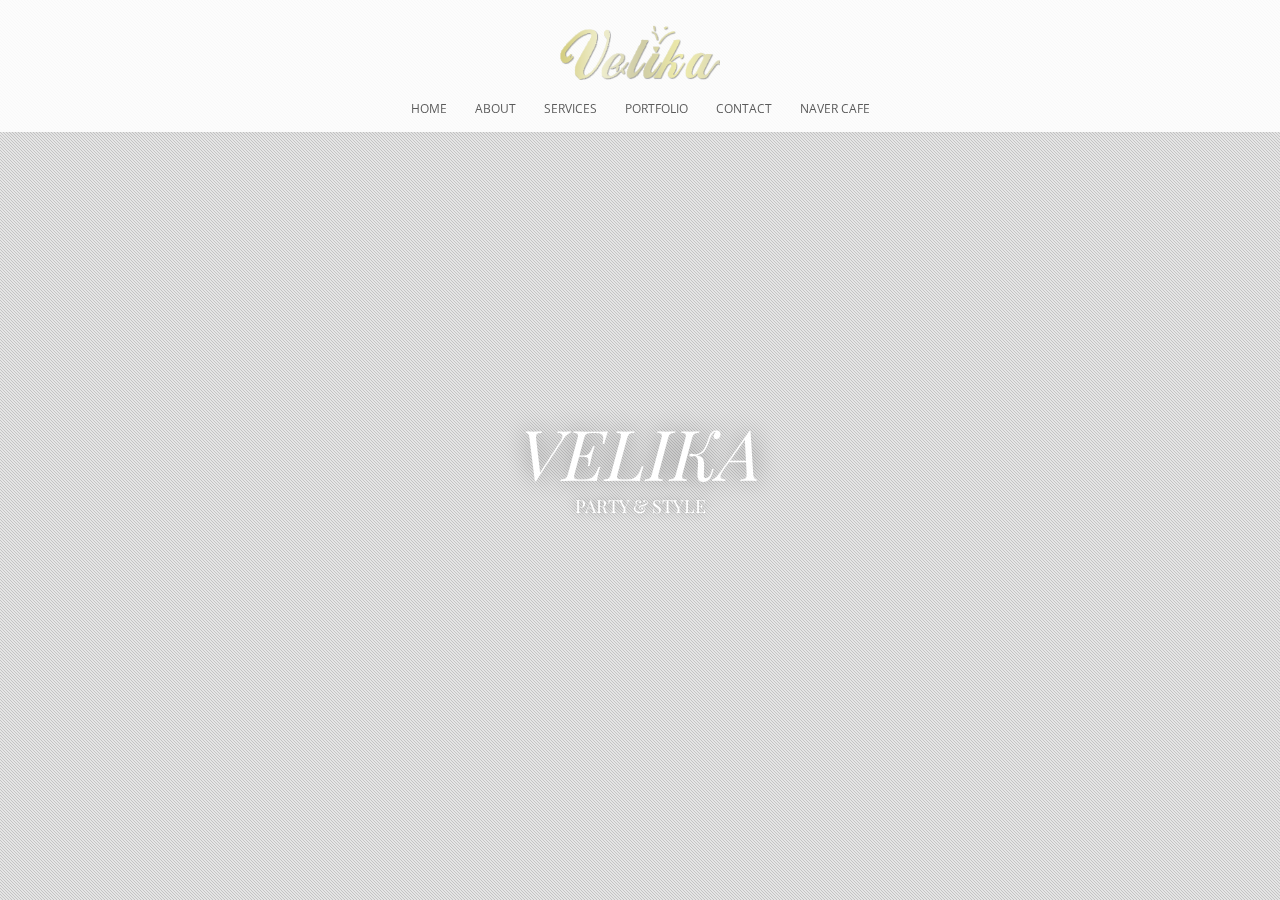
==== template/index.html @ ca7a00b3 "no message" ====
<!DOCTYPE html>
<!--[if IE 8]><html class="no-js lt-ie9" lang="en"> <![endif]-->
<!--[if gt IE 8]>
<!--><html class="no-js" lang="en"><!--<![endif]-->
<head>

	<!-- Basic Page Needs
  ================================================== -->
	<meta charset="utf-8">
	<title>VELIKA</title>
	<meta name="description" content="">
	<meta name="author" content="">

	<!-- Mobile Specific Metas
  ================================================== -->
	<meta name="viewport" content="width=device-width, initial-scale=1, maximum-scale=1">

	<!-- CSS
  ================================================== -->
	<link rel="stylesheet" href="css/base.css"/>
	<link rel="stylesheet" href="css/skeleton.css"/>
	<link rel="stylesheet" href="css/layout.css"/>
	<link rel="stylesheet" href="css/font-awesome.css" />
<!--	<link rel="stylesheet" href="css/colorbox.css"/>-->
	<link rel="stylesheet" href="css/jquery.fancybox.css"/>
    <link rel="stylesheet" href="css/owl.carousel.css" />
    <link rel="stylesheet" href="css/owl.theme.css" />
    <link rel="stylesheet" href="css/owl.transitions.css">
	
    <!--[if lte IE 8]>
        <script src="js/html5.js"></script>
    <![endif]-->		
		
	<!-- Favicons
	================================================== -->
	<link rel="shortcut icon" href="favicon.png">
	<link rel="apple-touch-icon" href="apple-touch-icon.png">
	<link rel="apple-touch-icon" sizes="72x72" href="apple-touch-icon-72x72.png">
	<link rel="apple-touch-icon" sizes="114x114" href="apple-touch-icon-114x114.png">
</head>
<body>

	<div id="preloader">
		<div id="status">&nbsp;</div>
	</div>	
	
	<!-- Primary Page Layout
	================================================== -->

	
	
	<div id="menu-wrap">
		<ul class="slimmenu">
			<li> 
				<a href="javascript:goTo('home');">home</a>
			</li>
			<li>
				<a href="javascript:goTo('about');">about</a>
			</li>
			<li> 
				<a href="javascript:goTo('services');">services</a>
			</li>
			<li>
				<a href="javascript:goTo('folio');">portfolio</a>
			</li>
			<li>
				<a href="javascript:goTo('contact');">contact</a>
			</li>
			<li>
				<a href="javascript:goTo('blog');">Naver Cafe</a>
			</li>
		</ul>
	</div>	
    <div class="logo"><a href="javascript:goTo('home');"></a></div>
	

	<section id="content">
	    <article id="home" class="active1"> 
		
			<div id='video_pattern'></div>

			<video id="video_background" preload="auto" autoplay="true" loop="loop" volume="0"> 
				<source src="videos/video.webm" type="video/webm"> 
				<source src="videos/video.mp4" type="video/mp4"> 
				<source src="videos/video.ogg" type="video/ogg">
			</video>		

			
			<div class="rotator">
				<div>
					<div class='slidecontent'>
					    <h1>VELIKA</h1>
						<span class="headersur">party &amp; style</span>
                        
					</div>
				</div>	
				<div>	
					<div class='slidecontent'>
						<h1>VARIETY</h1>
<!--						<span class="headersur">폭넓은 경험을 바탕으로 진행되는 다양한 파티의 기획과 연출</span>-->
					</div>
				</div>	
				<div>	
					<div class='slidecontent'>
						<h1>CREATIVE</h1>
<!--						<span class="headersur">창의적이고 독창적인 아이디어의 재구성</span>-->
					</div>
				</div>	
				<div>	
					<div class='slidecontent'>
                        <h1>PROFESSIONAL</h1>
<!--                        <span class="headersur">숙련된 전문가의 감각적인 연출</span>-->
                    </div>
				</div>	
				<div>	
					<div class='slidecontent'>
                        <h1>Unique</h1>
<!--                        <span class="headersur">오직 한분만을 위한 차별화된 디자인</span>-->
                    </div>
				</div>	
				<div>	
					<div class='slidecontent'>
                        <h1>Gorgeus</h1>
<!--                        <span class="headersur">화려하고 세련된 스타일링</span>-->
                    </div>
				</div>		
			</div>
			
			
			
		</article>
		
		<article id="about" class="off"> 
	

			<a href="javascript:goTo('home');">
				<div class="link-to-left"> 
					<h6>00</h6>
					<h4>home</h4>
				</div>	
			</a>	
			<a href="javascript:goTo('services');">
				<div class="link-to-right"> 
					<h6>02</h6>
					<h4>Services</h4>
				</div>	
			</a>	
			<div class="container">
				<div class="sixteen columns"> 
					<h1><span>01</span> About Velika</h1>
				</div>	
			</div>	
			<div class="container">
				<div class="sixteen columns"> 
					<h4>Make your life with Velika</h4>
					<div class="subtext">소중한 시간, 여러분께 특별한 추억을 만들어 드립니다.</div>
				</div>
				<div class="clear"></div>
				<div id="owl-demo" class="owl-carousel owl-theme">
					<div class="item">
						<div class="process">
							<div class="eight columns"> 
								<h5><span>01</span> Variety</h5>
								<p>폭넓은 경험을 바탕으로 진행되는 다양한 파티의 기획과 연출.<br> 벨리카는 Birthday party 전문 브랜드로서 최고의 스타일링으로 <br> Party Deco를 진행하여 드립니다.</p>
							</div>	
							<div class="eight columns"> 
								<div class="border-wrap"> 
									<img src="images/about-01.jpg" alt=""/>
								</div>
							</div>
						</div>
					</div>
					<div class="item">
						<div class="process">
							<div class="eight columns"> 
								<h5><span>02</span> Creative</h5>
								<p>창의적이고 독창적인 아이디어의 재구성 <br> 벨리카의 Styling은 다년간의 노하우로 각 장소의 인테리어, 구조, 동선을 배려한 맞춤식 스타일링으로 진행 되어 집니다.</p>
							</div>
							<div class="eight columns"> 
								<div class="border-wrap"> 
									<img src="images/about-02.jpg" alt=""/>
								</div>	
							</div>
						</div>
					</div>	
					<div class="item">
						<div class="process">
							<div class="eight columns"> 
								<h5><span>03</span> Professinal</h5>
								<p>숙련된 전문가의 감각적인 연출 <br> 벨리카는 고객 한분 한분과의 인연을 소중하게 생각하며, 파티 전반에 관한 사항을 정성으러운 마음으로 진행하여 드리고 있습니다.</p>
							</div>
							<div class="eight columns"> 
								<div class="border-wrap"> 
									<img src="images/about-03.jpg" alt=""/>
								</div>
							</div>
						</div>
					</div>
					<div class="item">
						<div class="process">
							<div class="eight columns"> 
								<h5><span>04</span> Unique</h5>
								<p>오직 한분만을 위한 차별화된 디자인 <br> 소중하고 기쁜날의 설레임을 벨리카와 함꼐하여 보세요</p>
							</div>
							<div class="eight columns"> 
								<div class="border-wrap"> 
									<img src="images/about-04.jpg" alt=""/>
								</div>
							</div>
						</div>
					</div>
					<div class="item">
						<div class="process">
							<div class="eight columns"> 
								<h5><span>05</span> Gorgeous</h5>
								<p>화려하고 세련된 스타일링 <br> Amet, consectetuer adipiscing elit. Donec odio. Quisque volutpat mattis eros. Nullam malesuada erat ut turpis. Suspendisse urna nibh, viverra non, semper suscipit, posuere a, pede.</p>
							</div>
							<div class="eight columns"> 
								<div class="border-wrap"> 
									<img src="images/about-05.jpg" alt=""/>
								</div>
							</div>
						</div>
					</div>
				</div>
			</div>	
			<div class="container">
				<div class="sixteen columns"> 
					<div class="line-separator"></div>
				</div>
			</div>	
			<div class="container">
				<div class="sixteen columns"> 
					<h4>Our Partners</h4>
					<div class="subtext">벨리카와 함께하는 파트너사 입니다. </div>
				</div>
				<div class="sixteen columns"> 
					<div id="owl-demo2" class="owl-carousel owl-theme">
						<div class="item">
							<img src="images/partner/part-01.jpg" alt=""/>
						</div>
						<div class="item">
							<img src="images/partner/part-02.jpg" alt=""/>
						</div>
						<div class="item">
							<img src="images/partner/part-03.jpg" alt=""/>
						</div>
						<div class="item">
							<img src="images/partner/part-04.jpg" alt=""/>
						</div>
						<div class="item">
							<img src="images/partner/part-05.jpg" alt=""/>
						</div>
						<div class="item">
							<img src="images/partner/part-06.jpg" alt=""/>
						</div>
						<div class="item">
							<img src="images/partner/part-07.jpg" alt=""/>
						</div>
						<div class="item">
							<img src="images/partner/part-08.jpg" alt=""/>
						</div>
					</div>
				</div>	
			</div>	
			<div class="footer">
				<div class="container">
					<div class="two-thirds column"> 
                        <p class="logo"><img src="images/logo_bottom.png" alt="velika"></p>
                        <div class="company_info">
                            <p><span class="space">상호명 : (주)벨리카</span> <span class="space">대표이사 : 정 연</span> <span class="space">사업자 등록번호 : 000-00-000000</span></p>
                            <p>주소 : 서울 서초구 방배 1동 893-1 벨리카 빌딩 3층</p>
                            <p class="copy">Copyright © 2017 Velika. All rights reserved.</p>
                        </div>
					</div>
					<div class="one-third column"> 
						<div class=""> 
							<h6>CONTACT US</h6>
							<p class="call"><span class="icon-footer">&#xf095;</span>02.534.7782</p>
							<p><a href="#"><span class="icon-footer ">&#xf0e0;</span>velika@velika.co.kr</a></p>
							<p class="copy">Wed-MON 10:00 - 19:00 / LUNCH 12:30 - 13:30</p>
							<p class="copy">CLOSE. tuesday</p>
							<p class="sns"><a href="#"><img src="images/sns.png" alt=""></a></p>
						</div>
					</div>
					<div class="clear"></div>
				</div>
			</div>	
	
		
		
		</article>



		
		<article id="services" class="off"> 
		
		
			<a href="javascript:goTo('about');">
				<div class="link-to-left"> 
					<h6>01</h6>
					<h4>about</h4>
				</div>	
			</a>	
			<a href="javascript:goTo('folio');">
				<div class="link-to-right"> 
					<h6>03</h6>
					<h4>Portfolio</h4>
				</div>	
			</a>	
			<div class="container">
				<div class="sixteen columns"> 
					<h1><span>02</span> Services</h1>
				</div>	
			</div>
			<div class="container">
				<div class="sixteen columns"> 
					<h4>Services & Capabilities</h4>
					<div class="subtext">exceptional attention to detail</div>
				</div>
					<div class="sixteen columns">
						<div id="sync1" class="owl-carousel">
							<div class="item" >
								<img src="images/ser4.png" alt=""/>
								<h5>Networking</h5> 
								<p>Duis fringilla fringilla lorem, at ultricies tortor elementum sed. Fusce non ligula tortor, ut hendrerit magna. Lorem ipsum dolor sit amet, consectetur adipiscing elit. Donec sed nunc risus, ac vehicula turpis.</p>
							</div>
							<div class="item" >
								<img src="images/ser5.png" alt=""/>
								<h5>Analytics</h5> 
								<p>Duis fringilla fringilla lorem, at ultricies tortor elementum sed. Fusce non ligula tortor, ut hendrerit magna. Lorem ipsum dolor sit amet, consectetur adipiscing elit. Donec sed nunc risus, ac vehicula turpis.</p>
							</div>
							<div class="item" >
								<img src="images/ser6.png" alt=""/>
								<h5>Growth Statistics</h5> 
								<p>Duis fringilla fringilla lorem, at ultricies tortor elementum sed. Fusce non ligula tortor, ut hendrerit magna. Lorem ipsum dolor sit amet, consectetur adipiscing elit. Donec sed nunc risus, ac vehicula turpis.</p>
							</div>
							<div class="item" >
								<img src="images/ser7.png" alt=""/>
								<h5>Development</h5> 
								<p>Duis fringilla fringilla lorem, at ultricies tortor elementum sed. Fusce non ligula tortor, ut hendrerit magna. Lorem ipsum dolor sit amet, consectetur adipiscing elit. Donec sed nunc risus, ac vehicula turpis.</p>
							</div>
						</div>

						<div id="sync2" class="owl-carousel">
							<div class="item" ><img src="images/ser4.png" alt=""/></div>
							<div class="item" ><img src="images/ser5.png" alt=""/></div>
							<div class="item" ><img src="images/ser6.png" alt=""/></div>
							<div class="item" ><img src="images/ser7.png" alt=""/></div>
						</div>					
					</div>
			</div>	
			<div class="container">
				<div class="sixteen columns"> 
					<div class="line-separator"></div>
				</div>
			</div>
			<div class="container">
				<div class="services-offers">
					<div class="seven columns">
						<h5><span class="background-ser1">01</span> CORPORATE IDENTITY</h5>
					</div>
					<div class="three columns">
						<ul class="border-left-ser">
							<li><p>Naming</p></li>
							<li><p>Logo design</p></li> 
							<li><p>Brandbook</p></li> 
						</ul>
					</div>
					<div class="three columns"> 
						<ul class="border-left-ser">
							<li><p>Calendars</p></li> 
							<li><p>Specifications</p></li> 
							<li><p>Business Cards</p></li> 
						</ul>
					</div>
					<div class="three columns">
						<ul class="border-left-ser">
							<li><p>Envelopes</p></li> 
							<li><p>Gadgets</p></li> 
							<li><p>Brand consulting</p></li>  
						</ul>
					</div>
				</div>	
				<div class="sixteen columns"> 
					<div class="line-separator-ser"></div>
				</div>
				<div class="clear"></div>
				<div class="services-offers">
					<div class="seven columns">
						<h5><span class="background-ser2">02</span> GRAPHIC DESIGN</h5> 
					</div>
					<div class="three columns"> 
						<ul class="border-left-ser">
							<li><p>Adverts</p></li>
							<li><p>3D Graphics</p></li> 
							<li><p>Stands</p></li> 
						</ul>
					</div>
					<div class="three columns"> 
						<ul class="border-left-ser">
							<li><p>Catalogs</p></li>
							<li><p>Brochures</p></li> 
							<li><p>Flayers</p></li> 
						</ul>
					</div>
					<div class="three columns"> 
						<ul class="border-left-ser">
							<li><p>Presentations</p></li>
							<li><p>Outdoor</p></li> 
							<li><p>Design consulting</p></li> 
						</ul>
					</div>
				</div>	
				<div class="sixteen columns"> 
					<div class="line-separator-ser"></div>
				</div>
				<div class="clear"></div>
				<div class="services-offers">
					<div class="seven columns">
						<h5><span class="background-ser3">03</span> WEB DESIGN</h5> 
					</div>
					<div class="three columns"> 
						<ul class="border-left-ser">
							<li><p>Responsive design</p></li>
							<li><p>Content Managment</p></li> 
							<li><p>Landing pages</p></li> 
						</ul> 
					</div>
					<div class="three columns"> 
						<ul class="border-left-ser">
							<li><p>Banners</p></li>
							<li><p>Newsletters</p></li> 
							<li><p>Social Profiles</p></li> 
						</ul> 
					</div>
					<div class="three columns"> 
						<ul class="border-left-ser">
							<li><p>HTML5, jQuery...</p></li>
							<li><p>Websites migration</p></li> 
							<li><p>Updates & services</p></li> 
						</ul> 
					</div>
				</div>	
				<div class="clear"></div>
			</div>	
			<div class="container">
				<div class="sixteen columns"> 
					<div class="line-separator"></div>
				</div>
			</div>
			<div class="container">
				<div class="sixteen columns"> 
					<h4>Clients</h4>
					<div class="subtext">we take pride in delivering only the best</div>
				</div>
				<div class="sixteen columns"> 
					<div id="owl-demo2" class="owl-carousel owl-theme">
						<div class="item">
							<img src="images/logo/1.png" alt=""/>
						</div>
						<div class="item">
							<img src="images/logo/2.png" alt=""/>
						</div>
						<div class="item">
							<img src="images/logo/3.png" alt=""/>
						</div>
						<div class="item">
							<img src="images/logo/4.png" alt=""/>
						</div>
						<div class="item">
							<img src="images/logo/5.png" alt=""/>
						</div>
						<div class="item">
							<img src="images/logo/6.png" alt=""/>
						</div>
						<div class="item">
							<img src="images/logo/7.png" alt=""/>
						</div>
						<div class="item">
							<img src="images/logo/8.png" alt=""/>
						</div>
						<div class="item">
							<img src="images/logo/1.png" alt=""/>
						</div>
						<div class="item">
							<img src="images/logo/2.png" alt=""/>
						</div>
						<div class="item">
							<img src="images/logo/3.png" alt=""/>
						</div>
						<div class="item">
							<img src="images/logo/4.png" alt=""/>
						</div>
						<div class="item">
							<img src="images/logo/5.png" alt=""/>
						</div>
						<div class="item">
							<img src="images/logo/6.png" alt=""/>
						</div>
						<div class="item">
							<img src="images/logo/7.png" alt=""/>
						</div>
						<div class="item">
							<img src="images/logo/8.png" alt=""/>
						</div>
					</div>
				</div>	
			</div>	
			<div class="container">
				<div class="sixteen columns"> 
					<div class="line-separator"></div>
				</div>
			</div>	
			<div class="footer">
				<div class="container">
					<div class="two-thirds column"> 
                        <p class="logo"><img src="images/logo_bottom.png" alt="velika"></p>
                        <div class="company_info">
                            <p><span class="space">상호명 : (주)벨리카</span> <span class="space">대표이사 : 정 연</span> <span class="space">사업자 등록번호 : 000-00-000000</span></p>
                            <p>주소 : 서울 서초구 방배 1동 893-1 벨리카 빌딩 3층</p>
                            <p class="copy">Copyright © 2017 Velika. All rights reserved.</p>
                        </div>
					</div>
					<div class="one-third column"> 
						<div class=""> 
							<h6>CONTACT US</h6>
							<p class="call"><span class="icon-footer">&#xf095;</span>02.534.7782</p>
							<p><a href="#"><span class="icon-footer ">&#xf0e0;</span>velika@velika.co.kr</a></p>
							<p class="copy">Wed-MON 10:00 - 19:00 / LUNCH 12:30 - 13:30</p>
							<p class="copy">CLOSE. tuesday</p>
							<p class="sns"><a href="#"><img src="images/sns.png" alt=""></a></p>
						</div>
					</div>
					<div class="clear"></div>
				</div>
			</div>			
		
		
		</article>



		
		<article id="folio" class="off">
		
		
			<a href="javascript:goTo('services');">
				<div class="link-to-left"> 
					<h6>02</h6>
					<h4>services</h4>
				</div>	
			</a>	
			<a href="javascript:goTo('contact');">
				<div class="link-to-right"> 
					<h6>04</h6>
					<h4>contact</h4>
				</div>	
			</a>	
			<div class="container">
				<div class="sixteen columns"> 
					<h1><span>03</span> Portfolio</h1>
				</div>	
				<div class="sixteen columns"> 
					<h4>Velika Party &amp; Style</h4>
					<div class="subtext">소중한 시간, 여러분께 특별한 추억을 만들어 드립니다.</div>
				</div>
			</div>
			<div id="portfolio">		
                <ul class="portfolio-wrap">
                    <li class="portfolio-box  over_scale">	
                        <a  class='fancybox' rel="gallery1" href="images/gallery/1.jpg" title="">
                            <div class="folio-mask1"></div> 
                            <div class="folio-mask2"></div> 
                            <img  src="images/gallery/1.jpg" alt="" />	
                            <h6>title area</h6> 	
                            <p><span>Subtitle text</span></p> 	
                        </a>	
                    </li>
                    <li class="portfolio-box over_scale">	
                        <a class='fancybox' rel="gallery1" href="images/gallery/2.jpg" title="">
                            <div class="folio-mask1"></div> 
                            <div class="folio-mask2"></div> 
                            <img  src="images/gallery/2.jpg" alt="" />	
                            <h6>title area</h6>
                            <p><span>Subtitle text</span></p> 	
                        </a>		
                    </li>		
                    <li class="portfolio-box over_scale">	
                        <a class='fancybox' rel="gallery1" href="images/gallery/3.jpg" title="">
                            <div class="folio-mask1"></div> 
                            <div class="folio-mask2"></div> 
                            <img  src="images/gallery/3.jpg" alt="" />
                            <h6>title area</h6>
                            <p><span>Subtitle text</span></p> 
                        </a>				
                    </li>	
                    <li class="portfolio-box over_scale">
                        <a class='fancybox' rel="gallery1" href="images/gallery/10.jpg" title="">
                            <div class="folio-mask1"></div> 
                            <div class="folio-mask2"></div> 
                            <img  src="images/gallery/10.jpg" alt="" />	
                            <h6>title area</h6>
                            <p><span>Subtitle text</span></p>
                        </a> 			
                    </li>	
                    <li class="portfolio-box over_scale">	
                        <a class='fancybox' rel="gallery1" href="images/gallery/5.jpg" title="">
                            <div class="folio-mask1"></div> 
                            <div class="folio-mask2"></div> 
                            <img  src="images/gallery/5.jpg" alt="" />
                            <h6>title area</h6>
                            <p><span>Subtitle text</span></p> 		
                        </a>			
                    </li>
                    <li class="portfolio-box over_scale">	
                        <a class='fancybox' rel="gallery1" href="images/gallery/6.jpg" title="">
                            <div class="folio-mask1"></div> 
                            <div class="folio-mask2"></div> 
                            <img  src="images/gallery/6.jpg" alt="" />
                            <h6>title area</h6>
                            <p><span>Subtitle text</span></p> 	
                        </a>			
                    </li>	
                    <li class="portfolio-box over_scale">
                        <a class='fancybox' rel="gallery1" href="images/gallery/7.jpg" title="">
                            <div class="folio-mask1"></div> 
                            <div class="folio-mask2"></div> 
                            <img  src="images/gallery/7.jpg" alt="" />	
                            <h6>title area</h6>
                            <p><span>Subtitle text</span></p> 
                        </a>			
                    </li>	
                    <li class="portfolio-box over_scale">
                        <a class='fancybox' rel="gallery1" href="images/gallery/8.jpg" title="">
                            <div class="folio-mask1"></div> 
                            <div class="folio-mask2"></div> 
                            <img  src="images/gallery/8.jpg" alt="" />	
                            <h6>title area</h6>
                            <p><span>Subtitle text</span></p> 
                        </a>			
                    </li>	
                    <li class="portfolio-box over_scale">
                        <a class='fancybox' rel="gallery1" href="images/gallery/9.jpg" title="">
                            <div class="folio-mask1"></div> 
                            <div class="folio-mask2"></div> 
                            <img  src="images/gallery/9.jpg" alt="" />	
                            <h6>title area</h6>
                            <p><span>Subtitle text</span></p> 
                        </a>			
                    </li>	
                    <li class="portfolio-box over_scale">
                        <a class='fancybox' rel="gallery1" href="images/gallery/10.jpg" title="">
                            <div class="folio-mask1"></div> 
                            <div class="folio-mask2"></div> 
                            <img  src="images/gallery/8.jpg" alt="" />	
                            <h6>title area</h6>
                            <p><span>Subtitle text</span></p> 
                        </a>			
                    </li>	
                </ul>
			</div>
			<div class="footer">
				<div class="container">
					<div class="two-thirds column"> 
                        <p class="logo"><img src="images/logo_bottom.png" alt="velika"></p>
                        <div class="company_info">
                            <p><span class="space">상호명 : (주)벨리카</span> <span class="space">대표이사 : 정 연</span> <span class="space">사업자 등록번호 : 000-00-000000</span></p>
                            <p>주소 : 서울 서초구 방배 1동 893-1 벨리카 빌딩 3층</p>
                            <p class="copy">Copyright © 2017 Velika. All rights reserved.</p>
                        </div>
					</div>
					<div class="one-third column"> 
						<div class=""> 
							<h6>CONTACT US</h6>
							<p class="call"><span class="icon-footer">&#xf095;</span>02.534.7782</p>
							<p><a href="#"><span class="icon-footer ">&#xf0e0;</span>velika@velika.co.kr</a></p>
							<p class="copy">Wed-MON 10:00 - 19:00 / LUNCH 12:30 - 13:30</p>
							<p class="copy">CLOSE. tuesday</p>
							<p class="sns"><a href="#"><img src="images/sns.png" alt=""></a></p>
						</div>
					</div>
					<div class="clear"></div>
				</div>
			</div>		
		
		
		</article>



		
		<article id="contact" class="off"> 
		
		
			<a href="javascript:goTo('folio');">
				<div class="link-to-left"> 
					<h6>03</h6>
					<h4>folio</h4>
				</div>	
			</a>	
			<a href="javascript:goTo('blog');">
				<div class="link-to-right"> 
					<h6>05</h6>
					<h4>blog</h4>
				</div>	
			</a>
			<div class="container">
				<div class="sixteen columns"> 
					<h1><span>04</span> Contact</h1>
				</div>	
			</div>	
			<div class="container">
				<div class="sixteen columns"> 
					<h4>Send us a message</h4>
					<div class="subtext">we are looking forward to hear from you</div>
				</div>
			</div>	
           <div class="container">
				<div class="ten columns"> 
				    <div class="contact_area left">
                        <h5>Location</h5>
				        <p>주소 : 서울시 서초구 방배 1동 893-1 벨리카 빌딩 3층</p>
				        <p>내방역 1번 출구를 이용하시고 자가용 이용시에는 건물 앞 주차장 이용 가능합니다.</p>
				        <p>매주 화요일은 휴무입니다.</p>
				    </div>
				</div>
				<div class="six columns"> 
				    <div class="contact_area">
                        <h5>Contact Info</h5>
				        <p>전화번호 : 02.534.7782</p>
				        <p>이메일 : velika@velika.co.kr</p>
				        <p>업무시간 : 오전 10시 - 오후 7시</p>
				        <p>휴무 : 매주 화요일</p>
				        <p class="sns"><a href="#"><img src="images/sns.png" alt=""></a></p>
				    </div>
				</div>
			</div>	
            <div id="map" class="map_area"></div>
			<div class="footer">
				<div class="container">
					<div class="two-thirds column"> 
                        <p class="logo"><img src="images/logo_bottom.png" alt="velika"></p>
                        <div class="company_info">
                            <p><span class="space">상호명 : (주)벨리카</span> <span class="space">대표이사 : 정 연</span> <span class="space">사업자 등록번호 : 000-00-000000</span></p>
                            <p>주소 : 서울 서초구 방배 1동 893-1 벨리카 빌딩 3층</p>
                            <p class="copy">Copyright © 2017 Velika. All rights reserved.</p>
                        </div>
					</div>
					<div class="one-third column"> 
						<div class=""> 
							<h6>CONTACT US</h6>
							<p class="call"><span class="icon-footer">&#xf095;</span>02.534.7782</p>
							<p><a href="#"><span class="icon-footer ">&#xf0e0;</span>velika@velika.co.kr</a></p>
							<p class="copy">Wed-MON 10:00 - 19:00 / LUNCH 12:30 - 13:30</p>
							<p class="copy">CLOSE. tuesday</p>
							<p class="sns"><a href="#"><img src="images/sns.png" alt=""></a></p>
						</div>
					</div>
					<div class="clear"></div>
				</div>
			</div>	
	
		
		</article>



		
		<article id="blog" class="off"> 
		
		
			<a href="javascript:goTo('contact');">
				<div class="link-to-left"> 
					<h6>04</h6>
					<h4>contact</h4>
				</div>	
			</a>	
			<div class="container">
				<div class="sixteen columns"> 
					<h1><span>05</span> blog</h1>
				</div>	
			</div>
			<div class="container">
				<div class="sixteen columns"> 
					<h4>LATESTS NEWS</h4>
					<div class="subtext">description about recent news</div>
				</div>	
			</div>	
			<ul class="blog-wrap">
				<li> 
					<div class="container">
						<div class="six columns">
							<div id="owl-demo5" class="owl-carousel owl-theme">
								<div class="item">
									<img src="images/blog/4.jpg" alt=""/>	
								</div> 
								<div class="item">
									<img src="images/blog/5.jpg" alt=""/>	
								</div>
								<div class="item">
									<img src="images/blog/6.jpg" alt=""/>	
								</div>
								<div class="item">
									<img src="images/blog/2.jpg" alt=""/>	
								</div>
								<div class="item">
									<img src="images/blog/3.jpg" alt=""/>	
								</div>
								<div class="item">
									<img src="images/blog/7.jpg" alt=""/>	
								</div>
							</div> 
						</div>
						<div class="ten columns"> 
							<a href="#"><h6>Post Format - Image Gallery</h6></a>
							<p>22. January 2014. / Posted by: Admin / Comments:3 / Tags: <a href="#">News</a>, <a href="#">Images</a></p>
							<p><a href="#">Read more...</a></p>
						</div>	
					</div>	
				</li>
				<li> 
					<div class="container">
						<div class="six columns">
							<img src="images/blog/1.jpg" alt=""/>
						</div>
						<div class="ten columns"> 
							<a href="#"><h6>Post Format - Single Image</h6></a>
							<p>07. January 2014. / Posted by: Admin / Comments:7 / Tags: <a href="#">News</a>, <a href="#">Images</a></p>
							<p><a href="#">Read more...</a></p>
						</div>	
					</div>	
				</li>	
				<li> 
					<div class="container">
						<div class="six columns"> 
							<div class="video-wrap"> 
								<iframe src="http://www.youtube.com/embed/hsEUBLIJvmE?wmode=transparent" ></iframe>
							</div>
						</div>
						<div class="ten columns"> 
							<a href="#"><h6>Post Format - Video</h6></a>
							<p>27. December 2013. / Posted by: Admin / Comments:4 / Tags: <a href="#">News</a>, <a href="#">Video</a></p>
							<p><a href="#">Read more...</a></p>
						</div>	
					</div>	
				</li>
				<li> 
					<div class="container">
						<div class="six columns"> 
							<div class="video-wrap"> 
								<iframe src="https://w.soundcloud.com/player/?url=http%3A%2F%2Fapi.soundcloud.com%2Ftracks%2F67943430"></iframe>
							</div>
						</div>
						<div class="ten columns"> 
							<a href="#"><h6>Post Format - Audio</h6></a>
							<p>15. December 2013. / Posted by: Admin / Comments:9 / Tags: <a href="#">News</a>, <a href="#">Audio</a></p>
							<p><a href="#">Read more...</a></p>
						</div>	
					</div>	
				</li>
			</ul>
			<div class="container">
				<div class="sixteen columns"> 
					<div class="line-separator"></div>
				</div>
			</div>
			<div class="footer">
				<div class="container">
					<div class="one-third column"> 
						<div class="border-right-footer"> 
							<h6>STUDIO</h6>
							<p><span class="icon-footer">&#xf041;</span>36000 Kraljevo</p>
							<p class="padding-left">Nikole Tesle 41</p>
							<p class="padding-left">Serbia</p>
							<div class="cl-effect-7">
								<a href="https://maps.google.com/maps?q=Kraljevo,+Serbia&amp;hl=en&amp;ie=UTF8&amp;sll=43.724452,20.700227&amp;sspn=0.007141,0.016512&amp;hnear=Kraljevo,+Ra%C5%A1ka+District,+Serbia&amp;t=m&amp;z=14"><span>Get directions</span></a>
							</div>
						</div>
					</div>
					<div class="one-third column"> 
						<div class="border-right-footer"> 
							<h6>GET IN TOUCH</h6>
							<p><span class="icon-footer">&#xf095;</span>+381 648763982</p>
							<a href="#"><p><span class="icon-footer">&#xf086;</span>office@server.com</p></a>
							<p>Open Monday to Friday:<br>
							<span>9:00 - 17:00 (+1.00 GMT)</span></p>
						</div>
					</div>
					<div class="one-third column"> 
						<h6>FOLLOW</h6>
						<div class="cl-effect-7">
							<a href="#"><span class="twitter-color" >twitter</span></a>
							<a href="#"><span class="google-color" >google +</span></a>
							<a href="#"><span class="facebook-color" >facebook</span></a>
							<a href="#"><span class="vimeo-color" >vimeo</span></a>
						</div>
					</div>
					<div class="clear"></div>
					<div class="sixteen columns"> 
						<div class="footer-bottom"> 
							<p>Copyright © 2014</p>
							<a href="http://themeforest.net/user/IG_design"><img src="images/logo.png" alt=""/></a>
						</div>
					</div>
				</div>
			</div>	
	
		
		</article>


		
	</section>
	
	
	
	
	
	<!-- JAVASCRIPT
    ================================================== -->
<script type="text/javascript" src="js/jquery.js"></script>
<script type="text/javascript" src="js/modernizr.custom.js"></script>
<script type="text/javascript" src="js/jquery.slimmenu.js"></script>
<script type="text/javascript" src="js/jquery.easing.js"></script> 
<script type="text/javascript" src="js/jquery.transit.min.js"></script>
<script type="text/javascript" src="js/touchSwipe.js"></script>
<script type="text/javascript" src="js/simpleSlider.js"></script>
<script type="text/javascript" src="js/backstretch.js"></script>
<script type="text/javascript" src="js/custom-slider.js"></script> 
<script type="text/javascript" src="js/owl.carousel.js"></script>		
<script type="text/javascript" src="js/jquery.fancybox.js"></script>		
<!--<script type="text/javascript" src="js/jquery.colorbox.js"></script>-->
<script type="text/javascript" src="js/jquery.fitvids.js"></script>
<script type="text/javascript" src="js/contact.js"></script>
<script type="text/javascript" src="js/template.js"></script>  	  
<script src="https://maps.googleapis.com/maps/api/js?sensor=false"></script>

<script>



</script>


<!-- End Document
================================================== -->
</body>
</html>
---- template/css/base.css ----
/*
* Skeleton V1.2
* Copyright 2011, Dave Gamache
* www.getskeleton.com
* Free to use under the MIT license.
* http://www.opensource.org/licenses/mit-license.php
* 6/20/2012
*/


/* Table of Content
==================================================
	#Reset & Basics
	#Basic Styles
	#Site Styles
	#Typography
	#Links
	#Lists
	#Images
	#Buttons
	#Forms
	#Misc */


/* #Reset & Basics (Inspired by E. Meyers)
================================================== */
	html, body, div, span, applet, object, iframe, h1, h2, h3, h4, h5, h6, p, blockquote, pre, a, abbr, acronym, address, big, cite, code, del, dfn, em, img, ins, kbd, q, s, samp, small, strike, strong, sub, sup, tt, var, b, u, i, center, dl, dt, dd, ol, ul, li, fieldset, form, label, legend, table, caption, tbody, tfoot, thead, tr, th, td, article, aside, canvas, details, embed, figure, figcaption, footer, header, hgroup, menu, nav, output, ruby, section, summary, time, mark, audio, video, select{
		margin: 0;
		padding: 0;
		border: 0;
		font-size: 100%;
		font: inherit;
		vertical-align: baseline; }
	article, aside, details, figcaption, figure, footer, header, hgroup, menu, nav, section {
		display: block; }
	body {
		line-height: 1; }
	ol, ul {
		list-style: none; }
	blockquote, q {
		quotes: none; }
	blockquote:before, blockquote:after,
	q:before, q:after {
		content: '';
		content: none; }
	table {
		border-collapse: collapse;
		border-spacing: 0; }

/* #Basic Styles
================================================== */
	body {
		background: #f5f5f5;
		font-family: 'Open Sans', sans-serif;
		font-size: 15px;
		line-height:22px;
		color:#4d4d4d;
		overflow-x:hidden;
		-webkit-font-smoothing: antialiased; /* Fix for webkit rendering */
		text-shadow: 1px 1px 1px rgba(0,0,0,0.004);
		-webkit-text-size-adjust: 100%;
 }
 html {
	height: 100%;
		overflow-x:hidden;
}

/* #Typography
================================================== */
	h1, h2, h3, h4, h5, h6 {
		color: #343434;
		font-family: 'Montserrat', sans-serif;
		text-align:center;
	}
	h1 a, h2 a, h3 a, h4 a, h5 a, h6 a { font-weight: inherit; }
	h1 { font-size: 44px; line-height:44px;text-transform:uppercase;font-weight: 400; }
	h2 { font-size: 40px; line-height:40px;text-transform:uppercase;font-weight: 400;}
	h3 { font-size: 36px; line-height: 36px;text-transform:uppercase;font-weight: 400;}
	h4 { font-size: 32px; line-height: 32px;text-transform:uppercase;font-weight: 400;}
	h5 { font-size: 28px; line-height: 28px;text-transform:uppercase;font-weight: 400;}
	h6 { font-size: 24px; line-height: 24px;text-transform:uppercase;font-weight: 400;}


	p {  }
	p img { margin: 0; }
	p.lead { font-size: 21px; line-height: 27px; color: #777;  }

	em { font-style: italic; }
	strong { font-weight: 600;}
	small { font-size: 80%; }
	


/*	Blockquotes  */
	blockquote, blockquote p { font-size: 17px; line-height: 24px; color: #777; }
	blockquote { margin: 0 0 20px; padding: 9px 20px 0 19px; }
	blockquote cite { display: block; font-size: 12px; color: #555; }
	blockquote cite:before { content: "\2014 \0020"; }
	blockquote cite a, blockquote cite a:visited, blockquote cite a:visited { color: #555; }

	hr { border: solid #323a3d; border-width: 1px 0 0; clear: both; margin:0 10px 0 10px; height: 0; position:relative;}


/* #Links
================================================== */
	a, a:visited { text-decoration: none; }
	a:hover, a:focus { color: #e74c3c;}
	p a, p a:visited { line-height: inherit; text-decoration: none;}
	a:focus{
	outline:none;
	}

/* #Lists
================================================== */
	ul, ol { }
	ul { list-style: none outside; }
	ol { list-style: decimal; }
	ol, ul.square, ul.circle, ul.disc { margin-left: 30px; }
	ul.square { list-style: square outside; }
	ul.circle { list-style: circle outside; }
	ul.disc { list-style: disc outside; }
	ul ul, ul ol,
	ol ol, ol ul { font-size: 90%;  }
	ul ul li, ul ol li,
	ol ol li, ol ul li {  }
	li { line-height: 18px; }
	ul.large li { line-height: 21px; }
	li p { line-height: 21px; }
/* #Buttons
================================================== */

	.button,
	button,
	input[type="submit"],
	input[type="reset"],
	input[type="button"] {
	background:#363636;	
	margin-top:10px;
	border:none;
	  color: #dfdfdf;
	  display: inline-block;
	  font-size: 16px;
	  cursor: pointer;
	  line-height: normal;
	  padding: 15px 25px;
	-webkit-transition : all 0.3s ease-out;
	-moz-transition : all 0.3s ease-out;
	-o-transition :all 0.3s ease-out;
	transition : all 0.3s ease-out; 
	width:100%}

	.button:hover,
	button:hover,
	input[type="submit"]:hover,
	input[type="reset"]:hover,
	input[type="button"]:hover {	
	  color: #e74c3c;
	background:#292929;	 }

	.button:active,
	button:active,
	input[type="submit"]:active,
	input[type="reset"]:active,
	input[type="button"]:active {	
	  color: #e74c3c;}

	.button.full-width,
	button.full-width,
	input[type="submit"].full-width,
	input[type="reset"].full-width,
	input[type="button"].full-width {
		width: 100%;
		padding-left: 0 !important;
		padding-right: 0 !important;
		text-align: center; }

	/* Fix for odd Mozilla border & padding issues */
	button::-moz-focus-inner,
	input::-moz-focus-inner {
    border: 0;
    padding: 0;
	}
/* #Images
================================================== */






/* #Misc
================================================== */
	.remove-bottom { margin-bottom: 0 !important; }
	.half-bottom { margin-bottom: 10px !important; }
	.add-bottom { margin-bottom: 20px !important; }

.clear {
	clear: both;
	display: block;
	overflow: hidden;
	visibility: hidden;
	width: 0;
	height: 0;
}
::selection {
	background: rgba(0,0,0,.2); /* Safari */
	}
::-moz-selection {
	background: rgba(0,0,0,.2); /* Firefox */
}
---- template/css/skeleton.css ----
/*
* Skeleton V1.2
* Copyright 2011, Dave Gamache
* www.getskeleton.com
* Free to use under the MIT license.
* http://www.opensource.org/licenses/mit-license.php
* 6/20/2012
*/


/* Table of Contents
==================================================
    #Base 960 Grid
    #Tablet (Portrait)
    #Mobile (Portrait)
    #Mobile (Landscape)
    #Clearing */



/* #Base 960 Grid
================================================== */

    .container                                  { position: relative; width: 960px; margin: 0 auto; padding: 0; }
    .container .column,
    .container .columns                         { float: left; display: inline; margin-left: 10px; margin-right: 10px; margin-top: 10px; margin-bottom: 10px;}
    .row                                        { margin-bottom: 20px; }

    /* Nested Column Classes */
    .column.alpha, .columns.alpha               { margin-left: 0; }
    .column.omega, .columns.omega               { margin-right: 0; }

    /* Base Grid */
    .container .one.column,
    .container .one.columns                     { width: 40px;  }
    .container .two.columns                     { width: 100px; }
    .container .three.columns                   { width: 160px; }
    .container .four.columns                    { width: 220px; }
    .container .five.columns                    { width: 280px; }
    .container .six.columns                     { width: 340px; }
    .container .seven.columns                   { width: 400px; }
    .container .eight.columns                   { width: 460px; }
    .container .nine.columns                    { width: 520px; }
    .container .ten.columns                     { width: 580px; }
    .container .eleven.columns                  { width: 640px; }
    .container .twelve.columns                  { width: 700px; }
    .container .thirteen.columns                { width: 760px; }
    .container .fourteen.columns                { width: 820px; }
    .container .fifteen.columns                 { width: 880px; }
    .container .sixteen.columns                 { width: 940px; }

    .container .one-third.column                { width: 300px; }
    .container .two-thirds.column               { width: 620px; }

    /* Offsets */
    .container .offset-by-one                   { padding-left: 60px;  }
    .container .offset-by-two                   { padding-left: 120px; }
    .container .offset-by-three                 { padding-left: 180px; }
    .container .offset-by-four                  { padding-left: 240px; }
    .container .offset-by-five                  { padding-left: 300px; }
    .container .offset-by-six                   { padding-left: 360px; }
    .container .offset-by-seven                 { padding-left: 420px; }
    .container .offset-by-eight                 { padding-left: 480px; }
    .container .offset-by-nine                  { padding-left: 540px; }
    .container .offset-by-ten                   { padding-left: 600px; }
    .container .offset-by-eleven                { padding-left: 660px; }
    .container .offset-by-twelve                { padding-left: 720px; }
    .container .offset-by-thirteen              { padding-left: 780px; }
    .container .offset-by-fourteen              { padding-left: 840px; }
    .container .offset-by-fifteen               { padding-left: 900px; }



/* #Tablet (Portrait)
================================================== */

    /* Note: Design for a width of 768px */

    @media only screen and (min-width: 768px) and (max-width: 959px) {
        .container                                  { width: 768px; }
        .container .column,
        .container .columns                         { margin-left: 10px; margin-right: 10px;  margin-top: 10px; margin-bottom: 10px;}
        .column.alpha, .columns.alpha               { margin-left: 0; margin-right: 10px; }
        .column.omega, .columns.omega               { margin-right: 0; margin-left: 10px; }
        .alpha.omega                                { margin-left: 0; margin-right: 0; }

        .container .one.column,
        .container .one.columns                     { width: 28px; }
        .container .two.columns                     { width: 76px; }
        .container .three.columns                   { width: 124px; }
        .container .four.columns                    { width: 172px; }
        .container .five.columns                    { width: 220px; }
        .container .six.columns                     { width: 268px; }
        .container .seven.columns                   { width: 316px; }
        .container .eight.columns                   { width: 364px; }
        .container .nine.columns                    { width: 412px; }
        .container .ten.columns                     { width: 460px; }
        .container .eleven.columns                  { width: 508px; }
        .container .twelve.columns                  { width: 556px; }
        .container .thirteen.columns                { width: 604px; }
        .container .fourteen.columns                { width: 652px; }
        .container .fifteen.columns                 { width: 700px; }
        .container .sixteen.columns                 { width: 748px; }

        .container .one-third.column                { width: 236px; }
        .container .two-thirds.column               { width: 492px; }

        /* Offsets */
        .container .offset-by-one                   { padding-left: 48px; }
        .container .offset-by-two                   { padding-left: 96px; }
        .container .offset-by-three                 { padding-left: 144px; }
        .container .offset-by-four                  { padding-left: 192px; }
        .container .offset-by-five                  { padding-left: 240px; }
        .container .offset-by-six                   { padding-left: 288px; }
        .container .offset-by-seven                 { padding-left: 336px; }
        .container .offset-by-eight                 { padding-left: 384px; }
        .container .offset-by-nine                  { padding-left: 432px; }
        .container .offset-by-ten                   { padding-left: 480px; }
        .container .offset-by-eleven                { padding-left: 528px; }
        .container .offset-by-twelve                { padding-left: 576px; }
        .container .offset-by-thirteen              { padding-left: 624px; }
        .container .offset-by-fourteen              { padding-left: 672px; }
        .container .offset-by-fifteen               { padding-left: 720px; }
    }


/*  #Mobile (Portrait)
================================================== */


    @media only screen and (min-width: 480px) and (max-width: 767px) {
        .container { width: 420px; }
        .container .columns,
        .container .column {  margin-left: 0; margin-right: 0; margin-top: 10px; margin-bottom: 10px;}

        .container .one.column,
        .container .one.columns,
        .container .two.columns,
        .container .three.columns,
        .container .four.columns,
        .container .five.columns,
        .container .six.columns,
        .container .seven.columns,
        .container .eight.columns,
        .container .nine.columns,
        .container .ten.columns,
        .container .eleven.columns,
        .container .twelve.columns,
        .container .thirteen.columns,
        .container .fourteen.columns,
        .container .fifteen.columns,
        .container .sixteen.columns,
        .container .one-third.column,
        .container .two-thirds.column  { width: 420px; }

        /* Offsets */
        .container .offset-by-one,
        .container .offset-by-two,
        .container .offset-by-three,
        .container .offset-by-four,
        .container .offset-by-five,
        .container .offset-by-six,
        .container .offset-by-seven,
        .container .offset-by-eight,
        .container .offset-by-nine,
        .container .offset-by-ten,
        .container .offset-by-eleven,
        .container .offset-by-twelve,
        .container .offset-by-thirteen,
        .container .offset-by-fourteen,
        .container .offset-by-fifteen { padding-left: 0; }

    }


/* #Mobile (Landscape)
================================================== */

    /* Note: Design for a width of 320px */

    @media only screen and (max-width: 319px) {
        .container { width: 220px; }
        .container .columns,
        .container .column { margin-left: 0; margin-right: 0; margin-top: 10px; margin-bottom: 10px;}

        .container .one.column,
        .container .one.columns,
        .container .two.columns,
        .container .three.columns,
        .container .four.columns,
        .container .five.columns,
        .container .six.columns,
        .container .seven.columns,
        .container .eight.columns,
        .container .nine.columns,
        .container .ten.columns,
        .container .eleven.columns,
        .container .twelve.columns,
        .container .thirteen.columns,
        .container .fourteen.columns,
        .container .fifteen.columns,
        .container .sixteen.columns,
        .container .one-third.column,
        .container .two-thirds.column { width: 220px; }
    }

/* #Mobile 
================================================== */


    @media only screen and (min-width: 320px) and (max-width: 479px) {
        .container { width: 300px; }
        .container .columns,
        .container .column {  margin-left: 0; margin-right: 0;  margin-top: 10px; margin-bottom: 10px;}

        .container .one.column,
        .container .one.columns,
        .container .two.columns,
        .container .three.columns,
        .container .four.columns,
        .container .five.columns,
        .container .six.columns,
        .container .seven.columns,
        .container .eight.columns,
        .container .nine.columns,
        .container .ten.columns,
        .container .eleven.columns,
        .container .twelve.columns,
        .container .thirteen.columns,
        .container .fourteen.columns,
        .container .fifteen.columns,
        .container .sixteen.columns,
        .container .one-third.column,
        .container .two-thirds.column { width: 300px; }
    }


/* #Clearing
================================================== */

    /* Self Clearing Goodness */
    .container:after { content: "\0020"; display: block; height: 0; clear: both; visibility: hidden; }

    /* Use clearfix class on parent to clear nested columns,
    or wrap each row of columns in a <div class="row"> */
    .clearfix:before,
    .clearfix:after,
    .row:before,
    .row:after {
      content: '\0020';
      display: block;
      overflow: hidden;
      visibility: hidden;
      width: 0;
      height: 0; }
    .row:after,
    .clearfix:after {
      clear: both; }
    .row,
    .clearfix {
      zoom: 1; }

    /* You can also use a <br class="clear" /> to clear columns */
    .clear {
      clear: both;
      display: block;
      overflow: hidden;
      visibility: hidden;
      width: 0;
      height: 0;
    }
---- template/css/layout.css ----
@import url(http://fonts.googleapis.com/css?family=Lato:100,300,400,700,900,100italic,300italic,400italic,700italic,900italic);
@import url(http://fonts.googleapis.com/css?family=Montserrat:400,700);
@import url(http://fonts.googleapis.com/css?family=Open+Sans&subset=latin,cyrillic-ext,greek-ext,greek,vietnamese,latin-ext,cyrillic);
@import url('https://fonts.googleapis.com/css?family=Playfair+Display:400,700,700i');
@import url(http://fonts.googleapis.com/earlyaccess/nanummyeongjo.css);
@import url(http://fonts.googleapis.com/earlyaccess/nanumgothic.css);


/* #PAGE STYLES */

#preloader {
	position: absolute;
	top: 0;
	left: 0;
	right: 0;
	bottom: 0;
	background: #fff;
	z-index: 999999;
}

#status {
	width: 200px;
	height: 200px;
	position: absolute;
	left: 50%;
	top: 50%;
	background-image: url(../images/preload.gif);
	background-repeat: no-repeat;
	background-position: center;
	margin: -100px 0 0 -100px;
}



/* #Navigation
================================================== */

body, html { overflow: hidden; font-family:'Playfair Display', 'Nanum Myeongjo', serif;}

h1,h2,h3,h4,h5{}

html,body{
	width:100%;
	height:100%;
	background:#fff;
	-webkit-transition: background 0.6s;
	-moz-transition: background 0.6s;
	-ms-transition: background 0.6s;
	-o-transition: background 0.6s;
	transition: background 0.6s;
    font-family:'Playfair Display', 'Nanum Myeongjo', serif;
}
p{font-family: 'Nanum Myeongjo', serif; font-weight: 600;}
section{
	width:100%;
	height:100%;
	text-align:center;
	position:relative;
	margin:0 auto;
	font-family: 'Lato', sans-serif;
	font-weight:300;
}

article{
	display:block;
	width:100%;
	height:100%;
	text-align:center;
	margin:0 auto;
	position:absolute;
	left:0;
	top:0;
	z-index:2;
	opacity:1;
}

article i{
	position:relative;
	font-size:30px;
	margin-top:100px !important;
	display:inline-block !important;
	color:#fff;
}

article i:before{
	width:100px;
	height:100px;
	background:rgba(255,255,255,0.1);
	-webkit-border-radius:50%;
	border-radius:50%;
	display:inline-block !important;
	line-height:100px;
}



article .cnt{
	text-align:left;
	line-height:24px;
	font-size:20px;
}

.off{
	z-index:0;
	opacity:0;
	-webkit-transition: all 0.6s;
	-moz-transition: all 0.6s;
	-ms-transition: all 0.6s;
	-o-transition: all 0.6s;
	transition: all 0.6s;
}



#menu-wrap{
    position: fixed;
	width:100%;
	z-index:1000;
	background:rgba(255,255,255,.9);
	top:0;
	left:0;
	-webkit-box-shadow: 0 8px 6px -6px rgba(0,0,0,.04);
	   -moz-box-shadow: 0 8px 6px -6px rgba(0,0,0,.04);
	        box-shadow: 0 8px 6px -6px rgba(0,0,0,.04);
}



.logo a{
	position:absolute;
	background:url('../images/logo.png') no-repeat center center;
	background-size:160px 55px;
	width:160px;
	left:50%;
	margin-left:-80px;
	top:25px;
	height:55px;
	z-index:1002;
}


/*
.logo{text-align: center; font-size: 50px; letter-spacing: -1px; z-index: 1002; position:absolute; width:160px;	left:50%; top:40px; margin-left:-80px; font-weight: 700;}
.logo a{color: #4d4d4d;}
*/


.menu-collapser {
    position: relative;
    width: 100%;
    height: 48px;
    line-height: 48px;
	padding-top:70px;
    font-size: 16px;
    padding: 0 8px;
    box-sizing: border-box;
    -moz-box-sizing: border-box;
    -webkit-box-sizing: border-box
}
.collapse-button {
    position: absolute;
    left: 50%;
    top: 50%;
	margin-left:-20px;
    width: 40px;
    color: #000;
    box-shadow: 0 1px 0 rgba(255, 255, 255, 0.1) inset, 0 1px 0 rgba(255, 255, 255, 0.075);
    padding: 7px 10px;
    text-shadow: 0 -1px 0 rgba(0, 0, 0, 0.25);
    cursor: pointer;
    font-size: 18px;
    text-align: center;

    transform: translate(0, -50%);
    -o-transform: translate(0, -50%);
    -ms-transform: translate(0, -50%);
    -moz-transform: translate(0, -50%);
    -webkit-transform: translate(0, -50%);

    box-sizing: border-box;
    -moz-box-sizing: border-box;
    -webkit-box-sizing: border-box
	-webkit-transition: all 0.6s;
	-moz-transition: all 0.6s;
	-ms-transition: all 0.6s;
	-o-transition: all 0.6s;
	transition: all 0.6s;
}
.collapse-button:hover, .collapse-button:focus {
    background-color: #040404;
    color: #FFF;
}
.collapse-button .icon-bar {
    background-color: #fff;
    border-radius: 1px 1px 1px 1px;
    box-shadow: 0 1px 0 rgba(0, 0, 0, 0.25);
    display: block;
    height: 2px;
    width: 18px;
    margin: 2px 0;
}

ul.slimmenu {
	text-align:center;
	margin-top:90px;
}
ul.slimmenu li {
    position: relative;
    display: inline-block;
}
ul.slimmenu > li {}
ul.slimmenu > li:first-child { border-left: 0 }
ul.slimmenu > li:last-child { margin-right: 0 }
ul.slimmenu li a {
    display: block;
    color: #292929;
    padding: 10px 0px;
    margin: 0px 12px;
	font-family: 'Open Sans', sans-serif;
	text-transform:uppercase;
    border-bottom:4px solid rgba(29,29,29,0);
    font-size: 12px;
	background-size:0 0;
    -webkit-transition: all 300ms linear;
    -moz-transition: all 300ms linear;
    -o-transition: all 300ms linear;
    -ms-transition: all 300ms linear;
    transition: all 300ms linear; 
}
ul.slimmenu li a:hover {
    border-bottom:4px solid rgba(205,198,106,1);
    text-decoration: none;
    color: #cdc66a;
}

ul.slimmenu li .sub-collapser {
    background: none repeat scroll 0 0 rgba(0, 0, 0, 0.075);
    position: absolute;
    right: 0;
    top: 0;
    width: 48px;
    height: 100%;
    text-align: center;
    z-index: 999;
    cursor: pointer;
}
ul.slimmenu li .sub-collapser:before {
    content: '';
    display: inline-block;
    height: 100%;
    vertical-align: middle;
    margin-right: -0.25em;
}
ul.slimmenu li .sub-collapser > i {
    color: #333;
    font-size: 18px;
    display: inline-block;
    vertical-align: middle;
}
ul.slimmenu li ul {
    margin: 0;
    list-style-type: none;
}
ul.slimmenu li ul li { background-color: #BBB }
ul.slimmenu li > ul {
    display: none;
    position: absolute;
    left: 0;
    top: 100%;
    z-index: 999;
    width: 100%;
}
ul.slimmenu li > ul > li ul {
    display: none;
    position: absolute;
    left: 100%;
    top: 0;
    z-index: 999;
    width: 100%;
}
ul.slimmenu.collapsed {
	padding:0;
	margin:0;
}
ul.slimmenu.collapsed li {
    display: block;
    width: 100%;
    box-sizing: border-box;
    -moz-box-sizing: border-box;
    -webkit-box-sizing: border-box
}
ul.slimmenu.collapsed li a {
    display: block;
    border-bottom: 1px solid rgba(0, 0, 0, 0);
    box-sizing: border-box;
    -moz-box-sizing: border-box;
    -webkit-box-sizing: border-box
}
ul.slimmenu.collapsed li .sub-collapser {
    height: 40px;
}
ul.slimmenu.collapsed li > ul {
    display: none;
    position: static;
}



/* #Home
================================================== */

#home{
	position: relative; 
	margin: 0 auto;
	width: 100%;
	overflow:hidden;
	z-index:2;
}

h1,h2,h3,h4,h5{font-family:'Playfair Display', sans-serif; text-transform: none;}



/* #Video
================================================== */


#video_background { 
	position: absolute; 
	bottom: 0px; 
	right: 0px;
	min-width: 100%;
	min-height: 100%;
	width: auto;
	height: auto;
	z-index: -1000;
	overflow: hidden;
}

#video_pattern { 
	background-image: url(../images/pattern.png); 
	position: absolute; 
	opacity: 0.6; 
	left: 0px;
	top: 0px;
	right:0;
	bottom:0;
	width: 100%;
	height: 100%; 
	z-index: 1; 
}
.rotator{
	z-index: 100;
}
.slidecontent{
	position: absolute;
	top: 50%;
	width: 100%;
	margin-top: -50px;
	text-align: center;
	z-index: 100;
}

.slidecontent h1{
	text-shadow: 0 0 25px rgba(0,0,0,0.6);
	font-size: 70px;
	margin-top:20px;
	padding: 0;
	color:#fff;
	line-height: 65px;
    font-family:'Playfair Display', sans-serif;
    font-style: italic;
    font-weight: 400;
}

.slidecontent .headersur{
	font-size: 18px;
	text-transform:uppercase;
	text-shadow: 0 0 10px rgba(0,0,0,0.5);
	font-family:'Playfair Display', sans-serif;
	color: #fff;
	display: block;
	font-weight:400; margin-top: 10px;
}




















.link-to-right{
	position:absolute;
	top:200px;
	right:0;
	height:50px;
	width:60px;
	z-index:200000;
	overflow:hidden;
}

.link-to-right h6{
	width:100%;
	text-align:left;
	color:#000;
	font-family: 'Open Sans', sans-serif;
	font-size: 20px;
	line-height: 25px;
	background:url('../images/right-arrow.png') no-repeat bottom left;
	padding-bottom:25px;
    -webkit-transition: all 200ms linear;
    -moz-transition: all 200ms linear;
    -o-transition: all 200ms linear;
    -ms-transition: all 200ms linear;
    transition: all 200ms linear; 
}
.link-to-right:hover h6{
  -webkit-transform: scale(0);
  -moz-transform: scale(0);
  -ms-transform: scale(0);
  -o-transform: scale(0);
  transform: scale(0);
}
.link-to-right h4{
	position:absolute;
	top:0;
	right:-100%;
	width:100%;
	text-align:left;
	color:#000;
	text-transform:uppercase;
    -webkit-transition: all 200ms linear;
    -moz-transition: all 200ms linear;
    -o-transition: all 200ms linear;
    -ms-transition: all 200ms linear;
    transition: all 200ms linear; 
	opacity:0;
}
.link-to-right:hover h4{
	right:0;
	opacity:1;
}



.link-to-left{
	position:absolute;
	top:200px;
	left:-120px;
	height:50px;
	width:180px;
	z-index:200000;
	overflow:hidden;
}

.link-to-left h6{
	width:100%;
	text-align:right;
	color:#000;
	font-family: 'Open Sans', sans-serif;
	font-size: 20px;
	line-height: 25px;
	background:url('../images/left-arrow.png') no-repeat bottom right;
	padding-bottom:25px;
    -webkit-transition: all 200ms linear;
    -moz-transition: all 200ms linear;
    -o-transition: all 200ms linear;
    -ms-transition: all 200ms linear;
    transition: all 200ms linear; 
}
.link-to-left:hover h6{
  -webkit-transform: scale(0);
  -moz-transform: scale(0);
  -ms-transform: scale(0);
  -o-transform: scale(0);
  transform: scale(0);
}
.link-to-left h4{
	position:absolute;
	top:0;
	left:-100%;
	width:100%;
	text-align:right;
	color:#000;
	text-transform:uppercase;
    -webkit-transition: all 300ms linear;
    -moz-transition: all 300ms linear;
    -o-transition: all 300ms linear;
    -ms-transition: all 300ms linear;
    transition: all 300ms linear; 
	opacity:0;
}
.link-to-left:hover h4{
	left:0;
	opacity:1;
}

.subtext{
	text-align:center;
	font-family:'Playfair Display', 'Nanum Myeongjo', serif;
	font-size: 18px;
	line-height:22px;
	color:#b8b8b8;
	padding-bottom:20px;
    padding-top: 10px;
}
.line-separator{
	position:relative;
	width:100%;
	border-bottom:1px dashed rgba(60,60,60,.1);
	margin-bottom:40px;
	padding-bottom:40px;
}


.gold{color: #dfdb9b;}

/* #About Us
================================================== */
#about{
	overflow-y:auto;
}
#about h1{
	padding-top:180px;
	padding-bottom:20px;
}
#about h1 span{
	font-size: 20px;
	line-height:20px;
	font-family: 'Open Sans', sans-serif;
	border-bottom:1px solid #000;
	vertical-align:text-top;
}



.process{
	position:relative;
	width:100%;
}
.process .border-wrap{
	position:relative;
	border:10px double rgba(0,0,0,0.03);
    overflow: hidden;
}
.process img{
	width:100%;
	height:auto;
	display:block;
    transition:All 6s ease;
-webkit-transition:All 6s ease;
-moz-transition:All 6s ease;
-o-transition:All 6s ease;
    transform: rotate(0deg) scale(1) skew(0) translate(0);
-webkit-transform: rotate(0deg) scale(1) skew(0) translate(0);
-moz-transform: rotate(0deg) scale(1) skew(0) translate(0);
-o-transform: rotate(0deg) scale(1) skew(0) translate(0);
-ms-transform: rotate(0deg) scale(1) skew(0) translate(0);
}

.over_scale img{transition:All 1s ease;
-webkit-transition:All 1s ease;
-moz-transition:All 1s ease;
-o-transition:All 1s ease;
    transform: rotate(0deg) scale(1) skew(0) translate(0);
-webkit-transform: rotate(0deg) scale(1) skew(0) translate(0);
-moz-transform: rotate(0deg) scale(1) skew(0) translate(0);
-o-transform: rotate(0deg) scale(1) skew(0) translate(0);
-ms-transform: rotate(0deg) scale(1) skew(0) translate(0);}

.over_scale:hover img{
transform: rotate(3deg) scale(1.5) skew(0deg) translate(0px);
-webkit-transform: rotate(3deg) scale(1.5) skew(0deg) translate(0px);
-moz-transform: rotate(3deg) scale(1.5) skew(0deg) translate(0px);
-o-transform: rotate(3deg) scale(1.5) skew(0deg) translate(0px);
-ms-transform: rotate(3deg) scale(1.5) skew(0deg) translate(0px);
}


#owl-demo .owl-item.active .border-wrap img{
transform: rotate(3deg) scale(1.2) skew(0deg) translate(0px);
-webkit-transform: rotate(3deg) scale(1.2) skew(0deg) translate(0px);
-moz-transform: rotate(3deg) scale(1.2) skew(0deg) translate(0px);
-o-transform: rotate(3deg) scale(1.2) skew(0deg) translate(0px);
-ms-transform: rotate(3deg) scale(1.2) skew(0deg) translate(0px);
}
.process h5{
	padding-top:180px;
	padding-bottom:20px;
	text-align:right;
}
.process h5 span{
	font-size: 14px;
	line-height:14px;
	font-family: 'Open Sans', sans-serif;
	border-bottom:1px solid rgba(60,60,60,.7);
	color:rgba(60,60,60,.7);
	vertical-align:text-top;
}
.process p{
	text-align:right;
	color:#4d4d4d;
}
#owl-demo {
	position:relative;
	width:100%;
}
#owl-demo1 {
	position:relative;
	width:100%;
}

.team-wrap{
	position:relative;
	width:100%;
}
.team-wrap .border-wrap{
	position:relative;
	border:10px double rgba(0,0,0,0.03);
}
.team-wrap img{
	width:100%;
	height:auto;
	display:block;
}
.team-wrap h5{
	padding-top:100px;
	padding-bottom:20px;
	text-align:left;
}
.team-wrap h5 span{
	font-size: 14px;
	line-height:14px;
	font-family: 'Open Sans', sans-serif;
	border-bottom:1px solid rgba(60,60,60,.7);
	color:rgba(60,60,60,.7);
	vertical-align:text-top;
	text-transform:none;
	padding-bottom:4px;
}
.team-wrap p{
	text-align:left;
	color:#4d4d4d;
}
.subtext-team{
	text-align:left;
	font-family: 'Open Sans', sans-serif;
	color:rgba(60,60,60,.7);
	font-size: 18px;
	line-height:26px;
	padding-bottom:25px;
	font-style: italic;
}




.social-team{ 
	position:relative;
	padding-top:30px;
	height:40px;
	text-align:left; 
}
.team-social li {
    padding:0; 
    list-style: none;
	text-align:center; 
	width:40px;
    display: inline-block;
	cursor:pointer;
	border-right:1px solid rgba(60,60,60,.2);
}
.team-social li:last-child {
	border-right:none;
}

.team-social li.icon-team a {
	font-family: 'FontAwesome';
	font-size: 18px;
	line-height: 40px;
	width:40px;
	color: #4d4d4d; 
	opacity:0.5;
	margin:0;
	padding:0;
    -webkit-transition: all 300ms linear;
    -moz-transition: all 300ms linear;
    -o-transition: all 300ms linear;
    -ms-transition: all 300ms linear;
    transition: all 300ms linear; 
}
.team-social li:hover{
}
.team-social li:hover.icon-team a{
	color: #000; 
	opacity:1;
}





/* #Services
================================================== */
#services{
	overflow-y:auto;
}
#services h1{
	padding-top:180px;
	padding-bottom:20px;
}
#services h1 span{
	font-size: 20px;
	line-height:20px;
	font-family: 'Open Sans', sans-serif;
	border-bottom:1px solid #000;
	vertical-align:text-top;
}
.border-left-ser{
	border-left:1px dashed rgba(60,60,60,.3);
}
.border-left-ser li{
	padding-left:20px;
}



#sync1 .item{ 
	position: relative; 
	width: 100%;
	background:#fff;
	padding-bottom:30px;
    text-align: center;
}
#sync1 .item img{ 
    width:200px;
	height:200px;
	display:block;
    text-align: center;
	margin:0 auto;
}
#sync1 .item h5{
	padding-top:20px;
	padding-bottom:20px;
	text-align:center;
}
#sync1 .item p{
	text-align:center;
}
#sync1 .item a {
	position: relative;
	display: inline-block;
	margin-top:25px;
	font-family: 'Open Sans', sans-serif;
	outline: none;
	margin:0 auto;
	text-align:center;
	margin-left:7px;
	margin-right:7px;
	text-decoration: none;
	text-transform: uppercase;
	text-shadow: 0 0 1px rgba(255,255,255,0.3);
	font-size: .8em;
}
#sync1 .item a:hover,
#sync1 .item a:focus {
	outline: none;
}
#sync1 .item .cl-effect-7 a {
	padding: 6px 0;
}

#sync2 .item{
    text-align: center;
	margin:0 auto;
    cursor: pointer;
}
#sync2 .item img{
    margin-top: 20px;
    width:50px;
	height:50px;
	display:block;
	border:1px double rgba(255,255,255,.2);
    text-align: center;
	margin:0 auto;
    -webkit-transition: all 300ms linear;
    -moz-transition: all 300ms linear;
    -o-transition: all 300ms linear;
    -ms-transition: all 300ms linear;
    transition: all 300ms linear;
}
#sync2 .synced .item img{
  -webkit-transform: scale(0.7);
  -moz-transform: scale(0.7);
  -ms-transform: scale(0.7);
  -o-transform: scale(0.7);
  transform: scale(0.7);
}
#sync2 .item img:hover{
  -webkit-transform: scale(0.7);
  -moz-transform: scale(0.7);
  -ms-transform: scale(0.7);
  -o-transform: scale(0.7);
  transform: scale(0.7);
}

.services-offers{
	position:relative;
	width:100%;
}
.line-separator-ser{
	position:relative;
	width:100%;
	margin-bottom:20px;
	padding-bottom:10px;
}
.services-offers img{
	width:40px;
	height:40px;
	display:block;
}
.services-offers h5{
	text-align:left;
}
.services-offers p{
	text-align:left;
	color:#4d4d4d;
}
.services-offers h5 span{
	font-size: 14px;
	line-height:14px;
	font-family: 'Open Sans', sans-serif;
	color:rgba(60,60,60,.7);
	vertical-align:text-top;
	text-transform:none;
	padding-bottom:4px;
	padding-left:50px;
}

.background-ser1{
	background:url('../images/ser1.png') no-repeat left center;
	background-size:30px 30px;
}
.background-ser2{
	background:url('../images/ser2.png') no-repeat left center;
	background-size:30px 30px;
}
.background-ser3{
	background:url('../images/ser3.png') no-repeat left center;
	background-size:30px 30px;
}



#owl-demo2{
	position:relative;
	width:100%;
	margin:0 auto;
	text-align:center;
}
#owl-demo2 img{
	width:60px;
	height:60px;
	display:block;
	margin:0 auto;
	text-align:center;
	opacity:.5;
    -webkit-transition: all 300ms linear;
    -moz-transition: all 300ms linear;
    -o-transition: all 300ms linear;
    -ms-transition: all 300ms linear;
    transition: all 300ms linear;
}
#owl-demo2 img:hover{
	opacity:1;
}



/* #Portfolio
================================================== */

#folio{
	overflow-y:auto;
	width: 100%;
}
#folio h1{
	padding-top:180px;
	padding-bottom:20px;
}
#folio h1 span{
	font-size: 20px;
	line-height:20px;
	font-family: 'Open Sans', sans-serif;
	border-bottom:1px solid #000;
	vertical-align:text-top;
}

#portfolio{
	position: relative; 
	width: 100%;
	max-width:2000px;
	overflow:hidden;
	z-index:2;
}

.portfolio-wrap{
	position: relative; 
	width: 100%;
	overflow:hidden;
	padding-top:10px;
}
.portfolio-box{
	position: relative; 
	width: 25%;
	overflow:hidden;
	display:inline-block;
	float:left;
}
.portfolio-box img{ 
	width: 100%;
	height:auto;
	display:block;
}
.portfolio-box .folio-mask1{ 
	position:absolute;
	top:0;
	left:-50%;
	width: 50%;
	height:100%;
	display:block;
	z-index:10;
	opacity:.5;
	background:#cdc66a;
    -webkit-transition: all 200ms linear;
    -moz-transition: all 200ms linear;
    -o-transition: all 200ms linear;
    -ms-transition: all 200ms linear;
    transition: all 200ms linear;
}
.portfolio-box:hover .folio-mask1{ 
	left:0;
}
.portfolio-box .folio-mask2{ 
	position:absolute;
	top:0;
	right:-50%;
	width: 50%;
	height:100%;
	display:block;
	z-index:10;
	opacity:.5;
	background:#cdc66a;
    -webkit-transition: all 200ms linear;
    -moz-transition: all 200ms linear;
    -o-transition: all 200ms linear;
    -ms-transition: all 200ms linear;
    transition: all 200ms linear;
}
.portfolio-box:hover .folio-mask2{ 
	right:0;
}
.portfolio-box h6{ 
	width:100%;
	text-align:center;
	color:#fff;
	position:absolute;
	top:0;
	left:0;
	opacity:0;
	margin-top:-30px;
	z-index:20;
    -webkit-transition: all 200ms linear;
    -moz-transition: all 200ms linear;
    -o-transition: all 200ms linear;
    -ms-transition: all 200ms linear;
    transition: all 200ms linear;
}
.portfolio-box:hover h6{ 
	opacity:1;
	top:50%;
	-webkit-transition-delay: .2s;
	-moz-transition-delay: .2s;
	transition-delay: .2s;
}
.portfolio-box p{ 
	width:100%;
	text-align:center;
		font-family: 'Open Sans', sans-serif;
	color:#fff;
	position:absolute;
	margin-bottom:-40px;
	opacity:0;
	bottom:0;
	left:0;
	z-index:20;
    -webkit-transition: all 200ms linear;
    -moz-transition: all 200ms linear;
    -o-transition: all 200ms linear;
    -ms-transition: all 200ms linear;
    transition: all 200ms linear;
}
.portfolio-box:hover p{ 
	opacity:1;
	bottom:50%;
	-webkit-transition-delay: .2s;
	-moz-transition-delay: .2s;
	transition-delay: .2s;
}
.portfolio-box p span{ 
	border-top:1px solid rgba(255,255,255,.7);
	padding-top:10px;
}




/* #Contact
================================================== */


#contact {
	overflow-y:auto;
	width: 100%;
}
#contact h1{
	padding-top:180px;
	padding-bottom:20px;
}
#contact h1 span{
	font-size: 20px;
	line-height:20px;
	font-family: 'Open Sans', sans-serif;
	border-bottom:1px solid #000;
	vertical-align:text-top;
}
#contact .contact_area{ text-align: left; margin-top: 30px;}
#contact .contact_area h5{
	padding-bottom:20px;
    text-align: left;
}
#contact .contact_area h5 span{
	font-size: 14px;
	line-height:14px;
	font-family: 'Open Sans', sans-serif;
	border-bottom:1px solid rgba(60,60,60,.7);
	color:rgba(60,60,60,.7);
	vertical-align:text-top;
}
#contact .footer{margin-top: 0;}


.map_area{height:500px;}
	#ajax-form {
		width: 100%;
		font: 14px/22px 'Open Sans', sans-serif;
	color:#7a7a7a;
	margin:0 auto;
	}
	label {
		display: block;
		font: 15px/34px 'Open Sans', sans-serif;
	}
	input{
		width: 96%;
		border:none;
		margin-bottom:10px;
		font: 13px/22px 'Open Sans', sans-serif;
		padding-top: 10px;
		padding-bottom: 10px;
	}
	textarea {
		width:96%;
		font: 13px/22px 'Open Sans', sans-serif;
		height:120px;
		margin-top:2px;
		padding-top: 10px;
		padding-bottom: 10px;
		border:none;
	}
	.error {
		font: 16px/22px 'Open Sans', sans-serif;
		display: none;
		color:#414141;
	}
	#ajaxsuccess {
		background: #f5f5f5;
		color:#000;
		font: 20px/60px 'Open Sans', sans-serif;
		height:60px;
		display: none;
		padding-left:10px;
		width: 100%;
		margin-left: auto;
		margin-right: auto;
		margin-top: 30px;
	}
	#button-con {
	position:relative;
	text-align:center;
		width: 100%;
	margin:0 auto;
	margin-top:10px;
	}
#button-con button{
	width:100%;
	height:40px;
	padding-top:0;
	margin:0 auto;
	text-align:center;
	font-family: 'Open Sans', sans-serif;
	font-size: 13px;
	line-height:40px;
	color:#fff;
	background: rgba(0,0,0,.4);
	text-transform:uppercase;
 }
#button-con button:hover{
	background: rgba(0,0,0,.6);
 }
.text-align-center{
	text-align:center;
	padding-top:10px;
 }
	#ajax-form textarea:active,
	#ajax-form input:active {	
	  color: #333333;
	border-bottom:1px solid rgba(100,100,100,.3);}
	#ajax-form textarea:active,
	#ajax-form input:hover {	
	  color: #333333;
	border-bottom:1px solid rgba(100,100,100,.3);}
	#ajax-form textarea,
	#ajax-form input {	
	  color: #333333;
	border-bottom:1px solid rgba(100,100,100,.3);}

#ajax-form input[type="text"]{
	padding-left:2%;
	padding-right:2%;
}
#ajax-form input[type="text"], textarea{
	padding-left:2%;
	padding-right:2%;
}


/* #Blog
================================================== */


#blog {
	overflow-y:auto;
	width: 100%;
}
#blog h1{
	padding-top:180px;
	padding-bottom:20px;
}
#blog h1 span{
	font-size: 20px;
	line-height:20px;
	font-family: 'Open Sans', sans-serif;
	border-bottom:1px solid #000;
	vertical-align:text-top;
}

.blog-wrap{
	position:relative;
	width:100%;
	margin-top:10px;
	margin-bottom:10px;
}
.blog-wrap img{
	width:100%;
	height:auto;
	display:block;
}
.blog-wrap li{
	position:relative;
	width:100%;
	padding-top:20px;
	padding-bottom:20px;
	background:rgba(200,200,200,.06);
	border-top:1px dashed rgba(60,60,60,.05);
    -webkit-transition: all 200ms linear;
    -moz-transition: all 200ms linear;
    -o-transition: all 200ms linear;
    -ms-transition: all 200ms linear;
    transition: all 200ms linear;	
}
.blog-wrap li:hover{
	background:rgba(200,200,200,.16);
	box-shadow: inset 0 0 10px rgba(0,0,0,.05);
}
.blog-wrap li:last-child{
	border-bottom:1px dashed rgba(60,60,60,.05);	
}

.blog-wrap li h6{
	text-align:left;
	padding-top:25px;
	padding-bottom:10px;
}
.blog-wrap li a h6{
	color:rgba(60,60,60,.9);
    -webkit-transition: all 200ms linear;
    -moz-transition: all 200ms linear;
    -o-transition: all 200ms linear;
    -ms-transition: all 200ms linear;
    transition: all 200ms linear;
}
.blog-wrap li a h6:hover{
	color:rgba(60,60,60,.5);
}

.blog-wrap li p{
	text-align:left;
	padding-top:10px;
}
.blog-wrap li p a{
	color:rgba(60,60,60,.9);
    -webkit-transition: all 200ms linear;
    -moz-transition: all 200ms linear;
    -o-transition: all 200ms linear;
    -ms-transition: all 200ms linear;
    transition: all 200ms linear;
}
.blog-wrap li p a:hover{
	color:rgba(60,60,60,.5);
}
.video-wrap{
	width:100%;
}
iframe{
	width:100%;
}







/* #Footer
================================================== */

.footer {
	position:relative;
	width: 100%;
    font-family: 'Nanum Gothic', sans-serif;
    background-color: #cdc66a;
    margin-top: 50px;
    padding-top: 30px;
    text-align: left; font-size: 14px;
    padding-bottom: 10px;
text-transform: uppercase;
}

.footer .logo {color: #fff; font-size: 30px; font-family:'Playfair Display', 'Nanum Myeongjo', serif; font-style: italic;}
.footer .logo img{ width: 120px;}
.footer .company_info{margin-top: 10px;}
.footer .company_info .space{color: #fff; display: inline-block; margin-right: 20px;}
.footer .company_info .copy{font-size: 12px;}
.footer .call{font-size: 30px; font-weight: 700;}
.footer .sns{margin-top: 10px;}
.footer h6 {
	padding-bottom:10px;
    text-align: left;
    font-size: 15px;
    color: #fff;
}
.footer p {
	color:#fff;
	padding-bottom:8px;
	font-size:12px;
    font-family: 'Nanum Gothic', sans-serif;
    font-weight: 100;
    line-height: 120%;
}
.footer p a{color: #fff;}
.footer p span{
}
.footer .icon-footer {
	font-family: 'FontAwesome';
	padding-right:10px;
}
.border-right-footer{
	border-right:1px dashed rgba(60,60,60,.3);
}
.padding-left {
	padding-left:0;
}

.cl-effect-7 a {
	position: relative;
	font-family: 'Open Sans', sans-serif;
	outline: none;
	text-align:center;
	display:block;
	text-decoration: none;
	text-transform: uppercase;
	text-shadow: 0 0 1px rgba(255,255,255,0.3);
	font-size: .6em;
	padding: 3px 0;
	color: #000;
	text-shadow: none;
}
.cl-effect-7 a span {
	padding-bottom:2px;
	border-bottom:1px solid rgba(60,60,60,0);
	-webkit-transition : all 0.3s ease-out;
	-moz-transition : all 0.3s ease-out;
	-o-transition :all 0.3s ease-out;
	transition : all 0.3s ease-out;
}
.cl-effect-7 a:hover span {
	border-bottom:1px solid rgba(60,60,60,.6);
}
.cl-effect-7 a:hover,
.cl-effect-7 a:focus {
	outline: none;
}


.facebook-color{
	color: #3b5998;
}
.twitter-color{
	color: #00aced;
}
.google-color{
	color: #dd4b39;
}
.vimeo-color{
	color: #aad450;
}


.footer .footer-bottom{
	position:relative;
	width: 100%;
	text-align:center;
	margin:0 auto;
	margin-top:40px;
	padding-top:20px;
	border-top:1px dashed rgba(60,60,60,.1);
}
.footer .footer-bottom p{
	text-align:center;
    font-weight: 400;
    font-family:'loto' ;
    font-size: 12px;
}


/* #Media Queries
================================================== */


@media only screen and (max-width: 800px) {
h1 { font-size: 38px; line-height:38px;}
    
.map_area{height::;00px;}
    
#menu-wrap{
    padding-top:70px;
}
.footer .logo {
	
	 text-align: center;
	
}
.footer .logo img{width:100px;}
.link-to-right{
	display:none;
}
.link-to-left{
	display:none;
}
}

@media only screen and (min-width: 768px) and (max-width: 959px) {
.slidecontent{
	top: 55%;
}
.slidecontent h1{
	font-size: 40px;
	margin-top:10px;
	line-height: 40px;
    
}
.slidecontent .headersur{
	font-size: 16px;
}
.portfolio-box{
	width: 50%;
}
}

@media only screen and (min-width: 480px) and (max-width: 767px) {
.slidecontent{
	top: 55%;
}
.slidecontent h1{
	font-size: 30px;
	margin-top:0;
	line-height: 30px;
}
.slidecontent .headersur{
	font-size: 14px;
}
.process h5{
	padding-top:0;
	text-align:center;
}
.process p{
	text-align:center;
}
.team-wrap h5{
	padding-top:20px;
	text-align:center;
}
.team-wrap p{
	text-align:center;
}
.subtext-team{
	text-align:center;
}
.social-team{ 
	text-align:center; 
}
    .footer.logo {text-align: center;}
.footer h6 {
	text-align:center;
}
.footer p {
	text-align:center;
}
.cl-effect-7 a {
	text-align:center;
}
.padding-left {
	padding-left:0;
}
.border-right-footer{
	border-right:none;
}
.portfolio-box{
	width: 50%;
}
.blog-wrap li h6{
	text-align:center;
	padding-top:20px;
}
.blog-wrap li p{
	text-align:center;
}
}

@media only screen and (min-width: 320px) and (max-width: 479px) {
    .owl-theme .owl-controls{margin-top: 0;}
.slidecontent{
	top: 55%;
}
.slidecontent h1{
	font-size: 24px;
	margin-top:0;
	line-height: 24px;
}
.slidecontent .headersur{
	font-size: 13px;
}
.process h5{
	padding-top:0;
	text-align:center;
}
.process p{
	text-align:center;
}
.team-wrap h5{
	padding-top:20px;
	text-align:center;
}
.team-wrap p{
	text-align:center;
}
.subtext-team{
	text-align:center;
}
.social-team{ 
	text-align:center; 
}
.footer h6 {
	text-align:center;
}
.footer p {
	text-align:center;
}
.cl-effect-7 a {
	text-align:center;
}
.padding-left {
	padding-left:0;
}
.border-right-footer{
	border-right:none;
}	
.portfolio-box{
	width: 100%;
}
.blog-wrap li h6{
	text-align:center;
	padding-top:20px;
}
.blog-wrap li p{
	text-align:center;
}
}

@media only screen and (max-width: 319px) {
.slidecontent{
	top: 55%;
}
.slidecontent h1{
	font-size: 18px;
	margin-top:0;
	line-height: 18px;
}
.slidecontent .headersur{
	font-size: 10px;
}	
.process h5{
	padding-top:0;
	text-align:center;
}
.process p{
	text-align:center;
}
.team-wrap h5{
	padding-top:20px;
	text-align:center;
}
.team-wrap p{
	text-align:center;
}
.subtext-team{
	text-align:center;
}
.social-team{ 
	text-align:center; 
}
.footer h6 {
	text-align:center;
}
.footer p {
	text-align:center;
}
.cl-effect-7 a {
	text-align:center;
}
.padding-left {
	padding-left:0;
}
.border-right-footer{
	border-right:none;
}	
.portfolio-box{
	width: 100%;
}	
.blog-wrap li h6{
	text-align:center;
	padding-top:20px;
}
.blog-wrap li p{
	text-align:center;
}
}
---- template/css/colorbox.css ----
/*
    Colorbox Core Style:
    The following CSS is consistent between example themes and should not be altered.
*/
#colorbox, #cboxOverlay, #cboxWrapper{position:absolute; top:0; left:0; z-index:9999; overflow-x:hidden;overflow-y:auto;}
#cboxOverlay{position:fixed; width:100%; height:100%;overflow-y:auto;}
#cboxMiddleLeft, #cboxBottomLeft{clear:left;}
#cboxContent{position:relative;overflow-y:auto;}
#cboxLoadedContent{overflow-y:auto;; -webkit-overflow-scrolling: touch;}
#cboxTitle{margin:0;}
#cboxLoadingOverlay, #cboxLoadingGraphic{position:absolute; top:0; left:0; width:100%; height:100%;}
#cboxPrevious, #cboxNext, #cboxClose, #cboxSlideshow{cursor:pointer;}
.cboxPhoto{float:left; margin:auto; border:0; display:block; max-width:none;}
.cboxIframe{width:100%; height:100%; display:block; border:0;}
#colorbox, #cboxContent, #cboxLoadedContent{box-sizing:content-box; -moz-box-sizing:content-box; -webkit-box-sizing:content-box;}

/* 
    User Style:
    Change the following styles to modify the appearance of Colorbox.  They are
    ordered & tabbed in a way that represents the nesting of the generated HTML.
*/
#cboxOverlay{background:#f5f5f5;}
#colorbox{outline:0;}
    #cboxContent{background:#f5f5f5; overflow-x:hidden;overflow-y:auto;}
        .cboxIframe{background:#f5f5f5;}
        #cboxError{padding:50px; border:1px solid #ccc;}
        #cboxLoadedContent{}
        #cboxTitle{position:absolute; bottom:4px; left:0; text-align:center; width:100%; color:#fff;opacity:0;}
        #cboxCurrent{position:absolute; bottom:4px; left:58px; color:#fff;opacity:0;}
        #cboxLoadingOverlay{background:url(../images/loading_background.png) no-repeat center center;}
        #cboxLoadingGraphic{background:url(../images/loading.gif) no-repeat center center;}

        /* these elements are buttons, and may need to have additional styles reset to avoid unwanted base styles */
        #cboxPrevious, #cboxNext, #cboxSlideshow, #cboxClose {border:0; padding:0; margin:0; overflow:visible; width:auto; background:none; }
        
        /* avoid outlines on :active (mouseclick), but preserve outlines on :focus (tabbed navigating) */
        #cboxPrevious:active, #cboxNext:active, #cboxSlideshow:active, #cboxClose:active {outline:0;}

        #cboxSlideshow{position:absolute; bottom:4px; right:30px; color:#0092ef;}
        #cboxPrevious{position:absolute; top:0; left:0; background:rgba(0,0,0,.3) url(../images/arr1.png) no-repeat center center;background-size:30px 30px; width:50px; height:100%; text-indent:-9999px;
	-webkit-transition : all 0.2s ease-out;
	-moz-transition : all 0.2s ease-out;
	-o-transition :all 0.2s ease-out;
	transition : all 0.2s ease-out;outline:none;}
        #cboxPrevious:hover{
		background:rgba(0,0,0,.8) url(../images/arr1.png) no-repeat center center;background-size:30px 30px;
		width:100px;;outline:none;}
        #cboxNext{position:absolute; top:0; right:0; background:rgba(0,0,0,.3) url(../images/arr2.png) no-repeat center center;background-size:30px 30px;  width:50px; height:100%; text-indent:-9999px;
	-webkit-transition : all 0.2s ease-out;
	-moz-transition : all 0.2s ease-out;
	-o-transition :all 0.2s ease-out;
	transition : all 0.2s ease-out;outline:none;}
        #cboxNext:hover{
		background:rgba(0,0,0,.8) url(../images/arr2.png) no-repeat center center;background-size:30px 30px;
		width:100px;;outline:none;}
        #cboxClose{position:absolute;border:1px solid #000;border-radius:50%; top:20px; left:50%;margin-left:-20px; background:url(../images/close.png) no-repeat center center;background-size:40px 40px;  width:40px; height:40px;text-indent:-9999px;
	-webkit-transition : all 0.2s ease-out;
	-moz-transition : all 0.2s ease-out;
	-o-transition :all 0.2s ease-out;
	transition : all 0.2s ease-out;outline:none;}
        #cboxClose:hover{
  -webkit-transform: scale(0.9);
  -moz-transform: scale(0.9);
  -ms-transform: scale(0.9);
  -o-transform: scale(0.9);
  transform: scale(0.9);outline:none;}

/*
  The following fixes a problem where IE7 and IE8 replace a PNG's alpha transparency with a black fill
  when an alpha filter (opacity change) is set on the element or ancestor element.  This style is not applied to or needed in IE9.
  See: http://jacklmoore.com/notes/ie-transparency-problems/
*/
.cboxIE #cboxTopLeft,
.cboxIE #cboxTopCenter,
.cboxIE #cboxTopRight,
.cboxIE #cboxBottomLeft,
.cboxIE #cboxBottomCenter,
.cboxIE #cboxBottomRight,
.cboxIE #cboxMiddleLeft,
.cboxIE #cboxMiddleRight {
    filter: progid:DXImageTransform.Microsoft.gradient(startColorstr=#00FFFFFF,endColorstr=#00FFFFFF);
}

/*
  The following provides PNG transparency support for IE6
  Feel free to remove this and the /ie6/ directory if you have dropped IE6 support.
*/
.cboxIE6 #cboxTopLeft{background:url(images/ie6/borderTopLeft.png);}
.cboxIE6 #cboxTopCenter{background:url(images/ie6/borderTopCenter.png);}
.cboxIE6 #cboxTopRight{background:url(images/ie6/borderTopRight.png);}
.cboxIE6 #cboxBottomLeft{background:url(images/ie6/borderBottomLeft.png);}
.cboxIE6 #cboxBottomCenter{background:url(images/ie6/borderBottomCenter.png);}
.cboxIE6 #cboxBottomRight{background:url(images/ie6/borderBottomRight.png);}
.cboxIE6 #cboxMiddleLeft{background:url(images/ie6/borderMiddleLeft.png);}
.cboxIE6 #cboxMiddleRight{background:url(images/ie6/borderMiddleRight.png);}

.cboxIE6 #cboxTopLeft,
.cboxIE6 #cboxTopCenter,
.cboxIE6 #cboxTopRight,
.cboxIE6 #cboxBottomLeft,
.cboxIE6 #cboxBottomCenter,
.cboxIE6 #cboxBottomRight,
.cboxIE6 #cboxMiddleLeft,
.cboxIE6 #cboxMiddleRight {
    _behavior: expression(this.src = this.src ? this.src : this.currentStyle.backgroundImage.split('"')[1], this.style.background = "none", this.style.filter = "progid:DXImageTransform.Microsoft.AlphaImageLoader(src=" + this.src + ", sizingMethod='scale')");
}
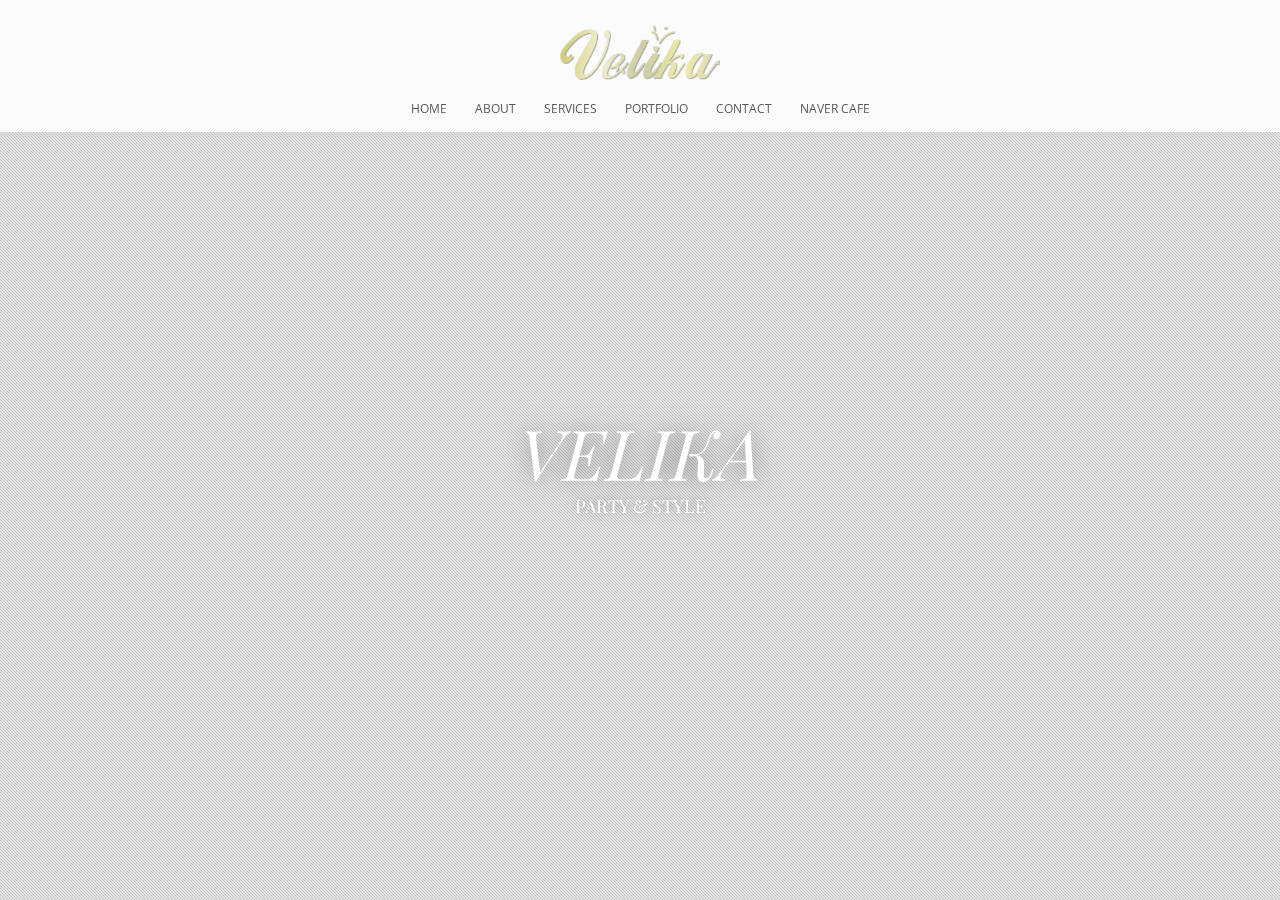
==== commit 2bd7fab8: "Merge branch 'master' of https://github.com/damanegi79/velika" ====
--- a/template/index.html
+++ b/template/index.html
@@ -82,7 +82,7 @@
 
 			<video id="video_background" preload="auto" autoplay="true" loop="loop" volume="0"> 
 				<source src="videos/video.webm" type="video/webm"> 
-				<source src="videos/video.mp4" type="video/mp4"> 
+<!--				<source src="videos/video.mp4" type="video/mp4"> -->
 				<source src="videos/video.ogg" type="video/ogg">
 			</video>		
 
@@ -317,10 +317,15 @@
 			</div>
 			<div class="container">
 				<div class="sixteen columns"> 
-					<h4>Services & Capabilities</h4>
-					<div class="subtext">exceptional attention to detail</div>
-				</div>
-					<div class="sixteen columns">
+					<h4>Make your life with Velika</h4>
+					<div class="subtext">소중한 시간, 여러분께 특별한 추억을 만들어 드립니다.</div>
+				</div>
+            </div>
+            <div class="container">
+                
+            </div>
+            <div class="container">
+                <div class="">
 						<div id="sync1" class="owl-carousel">
 							<div class="item" >
 								<img src="images/ser4.png" alt=""/>
@@ -358,32 +363,6 @@
 				</div>
 			</div>
 			<div class="container">
-				<div class="services-offers">
-					<div class="seven columns">
-						<h5><span class="background-ser1">01</span> CORPORATE IDENTITY</h5>
-					</div>
-					<div class="three columns">
-						<ul class="border-left-ser">
-							<li><p>Naming</p></li>
-							<li><p>Logo design</p></li> 
-							<li><p>Brandbook</p></li> 
-						</ul>
-					</div>
-					<div class="three columns"> 
-						<ul class="border-left-ser">
-							<li><p>Calendars</p></li> 
-							<li><p>Specifications</p></li> 
-							<li><p>Business Cards</p></li> 
-						</ul>
-					</div>
-					<div class="three columns">
-						<ul class="border-left-ser">
-							<li><p>Envelopes</p></li> 
-							<li><p>Gadgets</p></li> 
-							<li><p>Brand consulting</p></li>  
-						</ul>
-					</div>
-				</div>	
 				<div class="sixteen columns"> 
 					<div class="line-separator-ser"></div>
 				</div>
@@ -446,74 +425,8 @@
 				</div>	
 				<div class="clear"></div>
 			</div>	
-			<div class="container">
-				<div class="sixteen columns"> 
-					<div class="line-separator"></div>
-				</div>
-			</div>
-			<div class="container">
-				<div class="sixteen columns"> 
-					<h4>Clients</h4>
-					<div class="subtext">we take pride in delivering only the best</div>
-				</div>
-				<div class="sixteen columns"> 
-					<div id="owl-demo2" class="owl-carousel owl-theme">
-						<div class="item">
-							<img src="images/logo/1.png" alt=""/>
-						</div>
-						<div class="item">
-							<img src="images/logo/2.png" alt=""/>
-						</div>
-						<div class="item">
-							<img src="images/logo/3.png" alt=""/>
-						</div>
-						<div class="item">
-							<img src="images/logo/4.png" alt=""/>
-						</div>
-						<div class="item">
-							<img src="images/logo/5.png" alt=""/>
-						</div>
-						<div class="item">
-							<img src="images/logo/6.png" alt=""/>
-						</div>
-						<div class="item">
-							<img src="images/logo/7.png" alt=""/>
-						</div>
-						<div class="item">
-							<img src="images/logo/8.png" alt=""/>
-						</div>
-						<div class="item">
-							<img src="images/logo/1.png" alt=""/>
-						</div>
-						<div class="item">
-							<img src="images/logo/2.png" alt=""/>
-						</div>
-						<div class="item">
-							<img src="images/logo/3.png" alt=""/>
-						</div>
-						<div class="item">
-							<img src="images/logo/4.png" alt=""/>
-						</div>
-						<div class="item">
-							<img src="images/logo/5.png" alt=""/>
-						</div>
-						<div class="item">
-							<img src="images/logo/6.png" alt=""/>
-						</div>
-						<div class="item">
-							<img src="images/logo/7.png" alt=""/>
-						</div>
-						<div class="item">
-							<img src="images/logo/8.png" alt=""/>
-						</div>
-					</div>
-				</div>	
-			</div>	
-			<div class="container">
-				<div class="sixteen columns"> 
-					<div class="line-separator"></div>
-				</div>
-			</div>	
+			
+			
 			<div class="footer">
 				<div class="container">
 					<div class="two-thirds column"> 
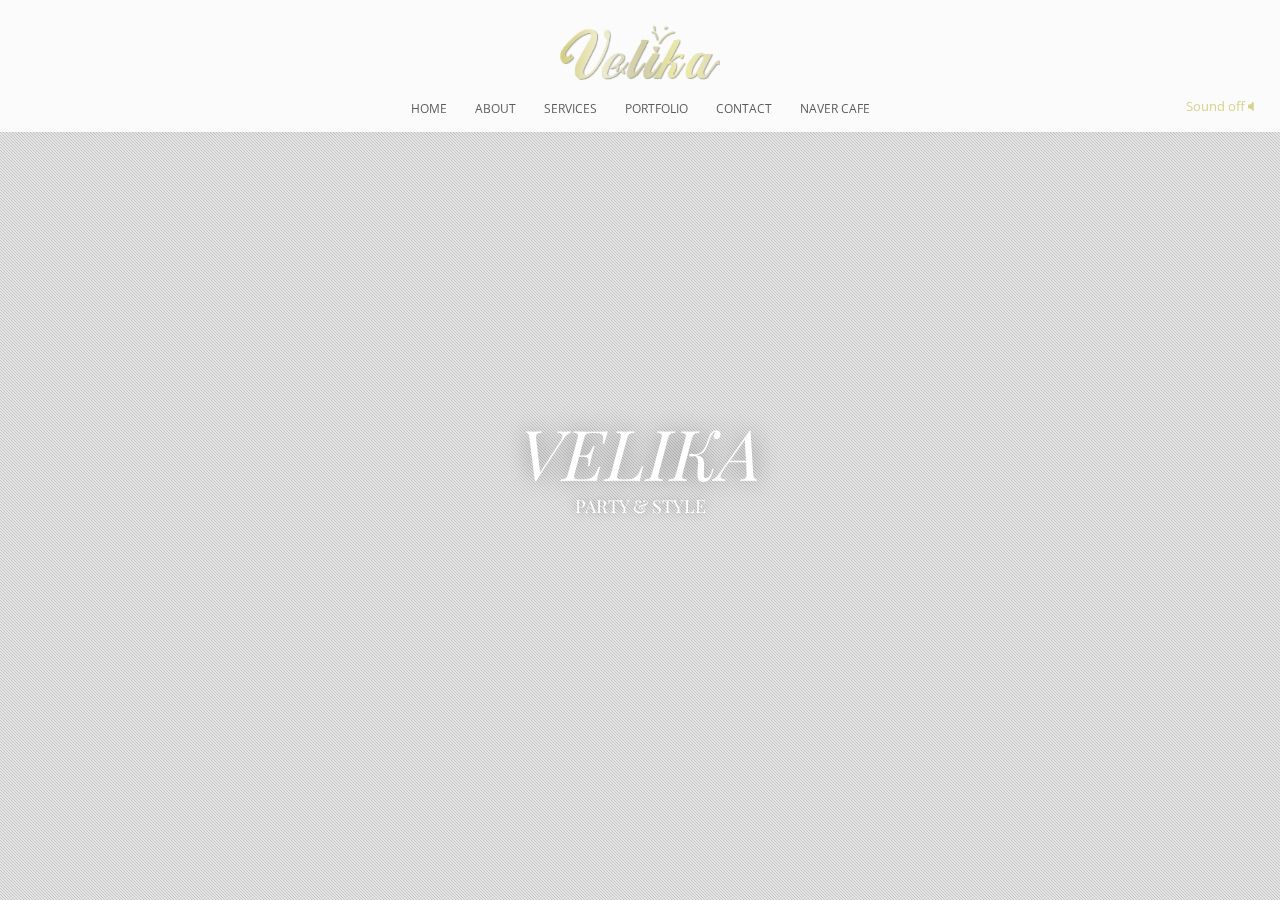
==== commit 45d74c19: "no message" ====
--- a/template/index.html
+++ b/template/index.html
@@ -71,6 +71,8 @@
 				<a href="javascript:goTo('blog');">Naver Cafe</a>
 			</li>
 		</ul>
+		<p class="sound"><button>Sound off <span>&#xf026;</span></button></p>
+		
 	</div>	
     <div class="logo"><a href="javascript:goTo('home');"></a></div>
 	
@@ -321,6 +323,7 @@
 					<div class="subtext">소중한 시간, 여러분께 특별한 추억을 만들어 드립니다.</div>
 				</div>
             </div>
+<!--
             <div class="container">
                 
             </div>
@@ -328,7 +331,7 @@
                 <div class="">
 						<div id="sync1" class="owl-carousel">
 							<div class="item" >
-								<img src="images/ser4.png" alt=""/>
+								<img src="images/gallery/10.jpg" alt=""/>
 								<h5>Networking</h5> 
 								<p>Duis fringilla fringilla lorem, at ultricies tortor elementum sed. Fusce non ligula tortor, ut hendrerit magna. Lorem ipsum dolor sit amet, consectetur adipiscing elit. Donec sed nunc risus, ac vehicula turpis.</p>
 							</div>
@@ -362,65 +365,117 @@
 					<div class="line-separator"></div>
 				</div>
 			</div>
+-->
 			<div class="container">
 				<div class="sixteen columns"> 
 					<div class="line-separator-ser"></div>
 				</div>
 				<div class="clear"></div>
 				<div class="services-offers">
-					<div class="seven columns">
-						<h5><span class="background-ser2">02</span> GRAPHIC DESIGN</h5> 
-					</div>
-					<div class="three columns"> 
-						<ul class="border-left-ser">
-							<li><p>Adverts</p></li>
-							<li><p>3D Graphics</p></li> 
-							<li><p>Stands</p></li> 
+					<div class="eight columns text_box">
+						<h5><span>01</span> STYLING</h5> 
+						<p class="sub_text">파티 컨셉에 맞는 컬러와 소품, 캔들로 스타일링 연출</p>
+					</div>
+					<div class="eight columns img_box"> 
+						<p><img src="images/gallery/1.jpg" alt=""></p>
+					</div>
+				</div>	
+				<div class="clear"></div>
+				<div class="services-offers right">
+					<div class="eight columns  text_box">
+						<h5><span>02</span> STATIONERY</h5> 
+						<p class="sub_text">초대장 부터 덕담카드, 테이블 안내문, 감사카드 디자인 제작</p>
+					</div>
+					<div class="eight columns img_box"> 
+						<p><img src="images/gallery/2.jpg" alt=""></p>
+					</div>
+				</div>	
+				<div class="clear"></div>
+				<div class="services-offers">
+					<div class="eight columns text_box">
+						<h5><span>03</span> FLOWER</h5> 
+						<p class="sub_text">고급스럽고 감각적인 스페셜 플라워 어레인지</p>
+					</div>
+					<div class="eight columns img_box"> 
+						<p><img src="images/gallery/3.jpg" alt=""></p>
+					</div>
+				</div>	
+				<div class="clear"></div>
+				<div class="services-offers right">
+					<div class="eight columns  text_box">
+						<h5><span class="background-ser2">04</span> GIFT</h5> 
+						<p class="sub_text">감사의 마음을 가득 담은 정성 스러운 선물 준비</p>
+					</div>
+					<div class="eight columns img_box"> 
+						<ul class="">
+							<li><img src="images/gallery/4.jpg" alt=""></li>
 						</ul>
 					</div>
-					<div class="three columns"> 
-						<ul class="border-left-ser">
-							<li><p>Catalogs</p></li>
-							<li><p>Brochures</p></li> 
-							<li><p>Flayers</p></li> 
+				</div>	
+				<div class="clear"></div>
+				<div class="services-offers">
+					<div class="eight columns text_box">
+						<h5><span>05</span> CAKE</h5> 
+						<p class="sub_text">아기를 위한 특별한 맞춤 케익 제작</p>
+					</div>
+					<div class="eight columns img_box"> 
+						<p><img src="images/gallery/5.jpg" alt=""></p>
+					</div>
+				</div>	
+				<div class="clear"></div>
+				<div class="services-offers right">
+					<div class="eight columns  text_box">
+						<h5><span class="background-ser2">06</span> GUEST TABLE</h5> 
+						<p class="sub_text">파티 컨셉에 맞는 차별화된 스타일링</p>
+					</div>
+					<div class="eight columns img_box"> 
+						<ul class="">
+							<li><img src="images/gallery/1.jpg" alt=""></li>
 						</ul>
 					</div>
-					<div class="three columns"> 
-						<ul class="border-left-ser">
-							<li><p>Presentations</p></li>
-							<li><p>Outdoor</p></li> 
-							<li><p>Design consulting</p></li> 
+				</div>	
+				<div class="clear"></div>
+				<div class="services-offers">
+					<div class="eight columns text_box">
+						<h5><span>07</span> EVENT</h5> 
+						<p class="sub_text">다양한 이벤트 섭외 및 진행</p>
+					</div>
+					<div class="eight columns img_box"> 
+						<p><img src="images/gallery/5.jpg" alt=""></p>
+					</div>
+				</div>	
+				<div class="clear"></div>
+				<div class="services-offers right">
+					<div class="eight columns  text_box">
+						<h5><span class="background-ser2">08</span> PHOTO</h5> 
+						<p class="sub_text">현장 스케치 활영 및 앨범 제작</p>
+					</div>
+					<div class="eight columns img_box"> 
+						<ul class="">
+							<li><img src="images/gallery/1.jpg" alt=""></li>
 						</ul>
 					</div>
 				</div>	
-				<div class="sixteen columns"> 
-					<div class="line-separator-ser"></div>
-				</div>
 				<div class="clear"></div>
 				<div class="services-offers">
-					<div class="seven columns">
-						<h5><span class="background-ser3">03</span> WEB DESIGN</h5> 
-					</div>
-					<div class="three columns"> 
-						<ul class="border-left-ser">
-							<li><p>Responsive design</p></li>
-							<li><p>Content Managment</p></li> 
-							<li><p>Landing pages</p></li> 
-						</ul> 
-					</div>
-					<div class="three columns"> 
-						<ul class="border-left-ser">
-							<li><p>Banners</p></li>
-							<li><p>Newsletters</p></li> 
-							<li><p>Social Profiles</p></li> 
-						</ul> 
-					</div>
-					<div class="three columns"> 
-						<ul class="border-left-ser">
-							<li><p>HTML5, jQuery...</p></li>
-							<li><p>Websites migration</p></li> 
-							<li><p>Updates & services</p></li> 
-						</ul> 
+					<div class="eight columns text_box">
+						<h5><span>09</span> VIDEO</h5> 
+						<p class="sub_text">아기의 성장영상 제작 및 현장 비디오 촬영</p>
+					</div>
+					<div class="eight columns img_box"> 
+						<p><img src="images/gallery/5.jpg" alt=""></p>
+					</div>
+				</div>	
+				<div class="clear"></div>
+				<div class="services-offers right">
+					<div class="eight columns  text_box">
+						<h5><span class="background-ser2">10</span> RENTAL</h5> 
+						<p class="sub_text">의상.한복.악세사리 대여 및 맞춤 제작</p>
+					</div>
+					<div class="eight columns img_box"> 
+						<ul class="">
+							<li><img src="images/gallery/1.jpg" alt=""></li>
+						</ul>
 					</div>
 				</div>	
 				<div class="clear"></div>
@@ -622,7 +677,7 @@
 			</a>
 			<div class="container">
 				<div class="sixteen columns"> 
-					<h1><span>04</span> Contact</h1>
+					<h1><span>04</span> Contact Us</h1>
 				</div>	
 			</div>	
 			<div class="container">
@@ -637,7 +692,6 @@
                         <h5>Location</h5>
 				        <p>주소 : 서울시 서초구 방배 1동 893-1 벨리카 빌딩 3층</p>
 				        <p>내방역 1번 출구를 이용하시고 자가용 이용시에는 건물 앞 주차장 이용 가능합니다.</p>
-				        <p>매주 화요일은 휴무입니다.</p>
 				    </div>
 				</div>
 				<div class="six columns"> 
@@ -827,10 +881,24 @@
 
 		
 	</section>
-	
-	
-	
-	
+
+
+<!-- 갤러리 레이어 -->
+<!--
+<div id="gallery_layer">
+    <div id="gallery_overay">
+        <div id="gallery_wrap">
+            <h1>벨리카 돌상</h1>
+            <div class="gallery_contents">
+                <img src="images/gallery/1.jpg" alt="">
+                <img src="images/gallery/1.jpg" alt="">
+                <img src="images/gallery/1.jpg" alt="">
+            </div>
+        </div>
+    </div>   
+<p class="contents_close"><button id="cboxClose">close</button></p>
+</div>
+-->	
 	
 	<!-- JAVASCRIPT
     ================================================== -->
--- a/template/css/base.css
+++ b/template/css/base.css
@@ -129,57 +129,6 @@
 /* #Buttons
 ================================================== */
 
-	.button,
-	button,
-	input[type="submit"],
-	input[type="reset"],
-	input[type="button"] {
-	background:#363636;	
-	margin-top:10px;
-	border:none;
-	  color: #dfdfdf;
-	  display: inline-block;
-	  font-size: 16px;
-	  cursor: pointer;
-	  line-height: normal;
-	  padding: 15px 25px;
-	-webkit-transition : all 0.3s ease-out;
-	-moz-transition : all 0.3s ease-out;
-	-o-transition :all 0.3s ease-out;
-	transition : all 0.3s ease-out; 
-	width:100%}
-
-	.button:hover,
-	button:hover,
-	input[type="submit"]:hover,
-	input[type="reset"]:hover,
-	input[type="button"]:hover {	
-	  color: #e74c3c;
-	background:#292929;	 }
-
-	.button:active,
-	button:active,
-	input[type="submit"]:active,
-	input[type="reset"]:active,
-	input[type="button"]:active {	
-	  color: #e74c3c;}
-
-	.button.full-width,
-	button.full-width,
-	input[type="submit"].full-width,
-	input[type="reset"].full-width,
-	input[type="button"].full-width {
-		width: 100%;
-		padding-left: 0 !important;
-		padding-right: 0 !important;
-		text-align: center; }
-
-	/* Fix for odd Mozilla border & padding issues */
-	button::-moz-focus-inner,
-	input::-moz-focus-inner {
-    border: 0;
-    padding: 0;
-	}
 /* #Images
 ================================================== */
 
--- a/template/css/layout.css
+++ b/template/css/layout.css
@@ -116,7 +116,7 @@
 #menu-wrap{
     position: fixed;
 	width:100%;
-	z-index:1000;
+	z-index:100;
 	background:rgba(255,255,255,.9);
 	top:0;
 	left:0;
@@ -125,7 +125,9 @@
 	        box-shadow: 0 8px 6px -6px rgba(0,0,0,.04);
 }
 
-
+#menu-wrap .sound{display: block; position: absolute; right: 20px; bottom: 15px; font-weight: 100;}
+#menu-wrap .sound button{background: none; border: none; cursor: pointer; color: #cdc66a;font-family: 'Open Sans', sans-serif;}
+#menu-wrap .sound button span{font-family: 'FontAwesome'; content:"&#xf026"; }
 
 .logo a{
 	position:absolute;
@@ -136,7 +138,7 @@
 	margin-left:-80px;
 	top:25px;
 	height:55px;
-	z-index:1002;
+	z-index:110;
 }
 
 
@@ -161,9 +163,8 @@
 .collapse-button {
     position: absolute;
     left: 50%;
-    top: 50%;
+    top: 60%;
 	margin-left:-20px;
-    width: 40px;
     color: #000;
     box-shadow: 0 1px 0 rgba(255, 255, 255, 0.1) inset, 0 1px 0 rgba(255, 255, 255, 0.075);
     padding: 7px 10px;
@@ -822,6 +823,18 @@
 	position:relative;
 	width:100%;
 }
+.container .services-offers .eight.columns{margin: 0; width: 480px;}
+
+
+.services-offers .sub_text{padding-top: 20px; text-align: right;}
+.services-offers .text_box{float: left; padding: 30px; box-sizing: border-box;}
+.services-offers .img_box{float: right;}
+
+.services-offers.right .text_box{float: right;}
+.services-offers.right .img_box{float: left;}
+.services-offers.right h5{text-align:left;}
+.services-offers.right  .sub_text{text-align:left;}
+
 .line-separator-ser{
 	position:relative;
 	width:100%;
@@ -829,12 +842,13 @@
 	padding-bottom:10px;
 }
 .services-offers img{
-	width:40px;
-	height:40px;
+width: 100%;
 	display:block;
 }
 .services-offers h5{
-	text-align:left;
+    padding-top: 80px;
+	text-align:right;
+    
 }
 .services-offers p{
 	text-align:left;
@@ -848,7 +862,6 @@
 	vertical-align:text-top;
 	text-transform:none;
 	padding-bottom:4px;
-	padding-left:50px;
 }
 
 .background-ser1{
@@ -1380,6 +1393,7 @@
 #menu-wrap{
     padding-top:70px;
 }
+
 .footer .logo {
 	
 	 text-align: center;
@@ -1591,5 +1605,20 @@
 }
 }
 
-
-
+#gallery_overay{position: fixed; top: 0; left: 0; right: 0; bottom: 0; z-index: 999; overflow-x: hidden; overflow-y: auto; background:rgba(255,255,255,0.8); display: block;}
+#gallery_wrap{max-width: 960px; margin-left: auto; margin-right: auto; background-color: #fff; padding-top: 100px; padding-bottom: 100px; }
+#gallery_layer .contents_close{position: fixed;  z-index: 1002; top: 30px; left: 50%; margin-left: -20px;}
+#gallery_wrap .gallery_contents{padding-left: 20px; padding-right: 20px; position: relative;}
+#gallery_wrap .gallery_contents img{ width: 100%;}
+#gallery_wrap h1{padding: 20px 0 20px; font-size: 30px;font-family:'Playfair Display', 'Nanum Myeongjo', serif;}
+#cboxClose{border:1px solid #000;border-radius:50%; background:#fff url(../images/close.png) no-repeat center center;background-size:40px 40px;  width:40px; height:40px;text-indent:-9999px; padding: 0;
+	-webkit-transition : all 0.2s ease-out;
+	-moz-transition : all 0.2s ease-out;
+	-o-transition :all 0.2s ease-out;
+	transition : all 0.2s ease-out;outline:none;}
+#cboxClose:hover{
+  -webkit-transform: scale(0.9);
+  -moz-transform: scale(0.9);
+  -ms-transform: scale(0.9);
+  -o-transform: scale(0.9);
+  transform: scale(0.9);outline:none;}